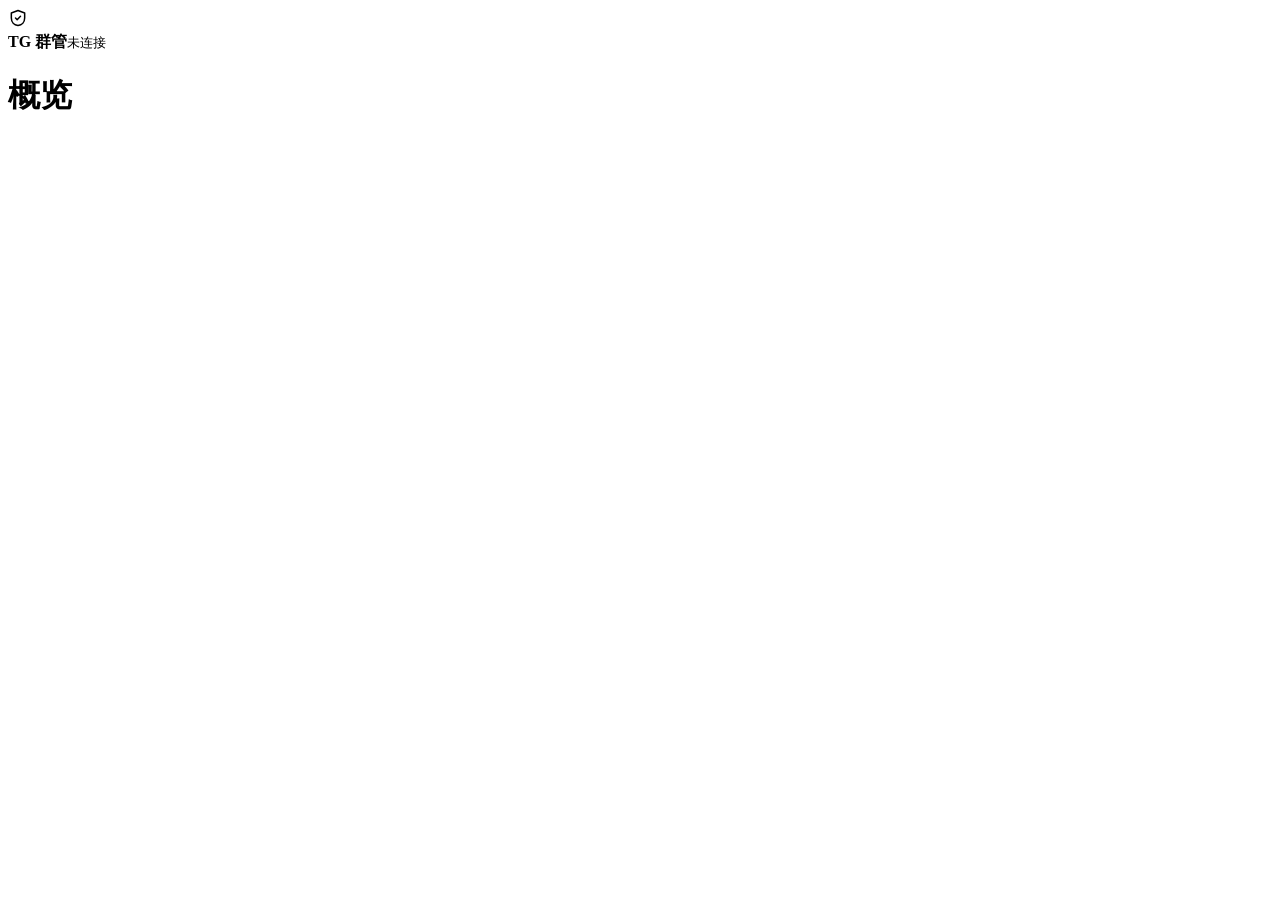
==== astrbot_plugin_tg_guard/pages/dashboard/index.html @ 5b601638 "add astrbot_plugin_tg_guard/pages/dashboard/index.html" ====
<!doctype html>
<html lang="zh-CN">
  <head>
    <meta charset="utf-8">
    <meta name="viewport" content="width=device-width, initial-scale=1">
    <meta name="color-scheme" content="light dark">
    <title>TG 群管面板</title>
    <link rel="stylesheet" href="./styles.css">
  </head>
  <body>
    <div class="shell">
      <aside class="side">
        <div class="brand">
          <div class="logo"><svg width="20" height="20" viewBox="0 0 24 24" fill="none" stroke="currentColor" stroke-width="1.8" stroke-linecap="round" stroke-linejoin="round"><path d="M12 3 4 6v6c0 5 3.4 8.4 8 9 4.6-.6 8-4 8-9V6z"/><path d="m9 12 2 2 4-4"/></svg></div>
          <div><b>TG 群管</b><small id="botname">未连接</small></div>
        </div>
        <nav id="nav"></nav>
        <div class="side-foot" id="sidefoot"></div>
      </aside>
      <div class="main">
        <header class="bar">
          <div class="bar-title"><h1 id="title">概览</h1><p id="subtitle" class="muted"></p></div>
          <div class="bar-right" id="barright"></div>
        </header>
        <main id="view"><div class="skeleton"></div><div class="skeleton"></div></main>
      </div>
    </div>
    <div id="savebar" class="savebar" hidden>
      <span id="savecount">有未保存的修改</span>
      <button class="ghost" id="saveundo">撤销</button>
      <button class="pri" id="savego">保存</button>
    </div>
    <div id="modal" class="modal" hidden>
      <div class="modal-card">
        <h3 id="modal-title"></h3>
        <p id="modal-text" class="muted"></p>
        <div class="modal-actions"><button class="ghost" id="modal-no">取消</button><button class="pri" id="modal-yes">确定</button></div>
      </div>
    </div>
    <div id="toast" hidden></div>
    <script src="./app.js" defer></script>
  </body>
</html>
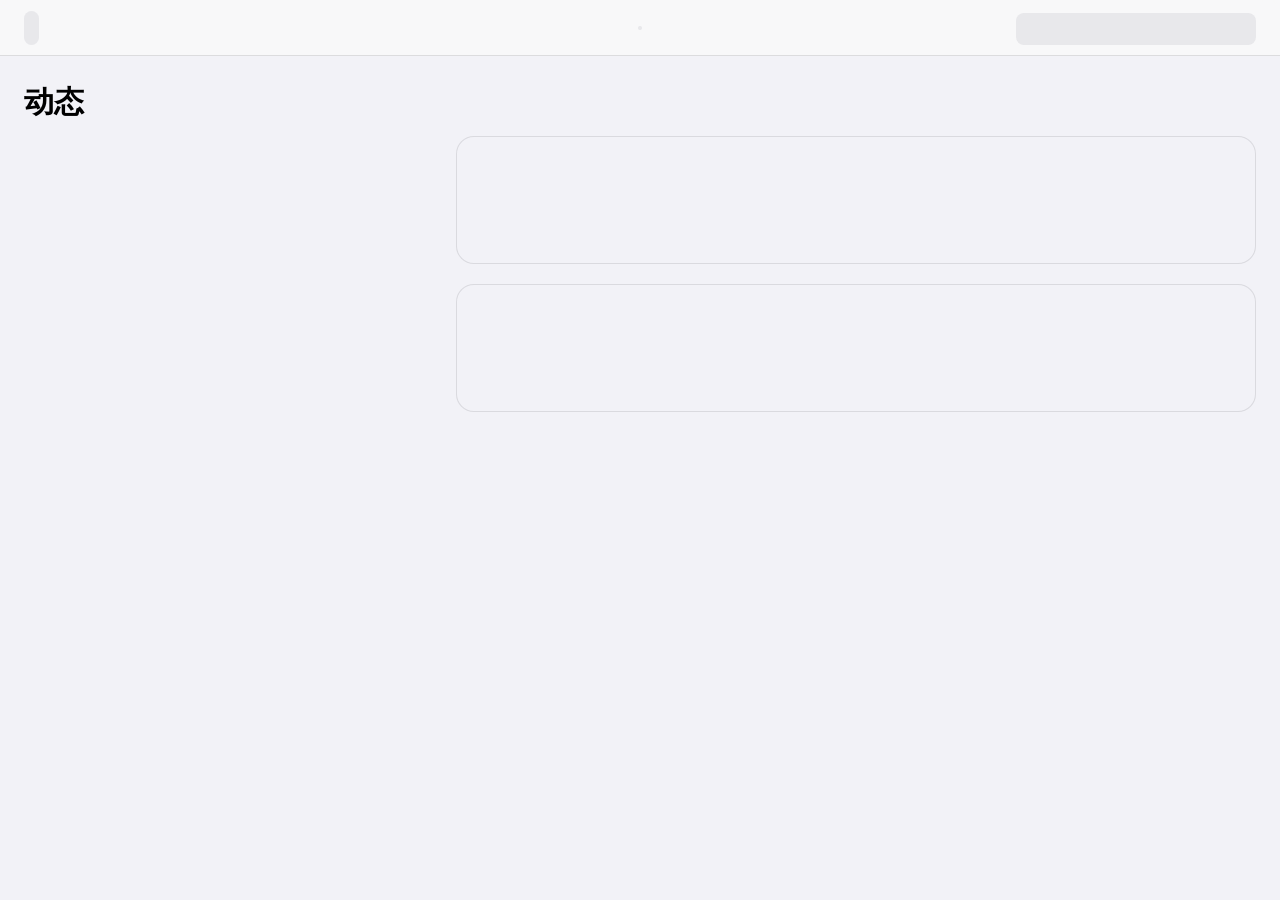
==== commit c314ea40: "v1.17.0：更新到最新版（笔记只在私聊发、后台四入口重排、新增叫醒插件等，详见 CHANGELOG）" ====
--- a/astrbot_plugin_tg_guard/pages/dashboard/index.html
+++ b/astrbot_plugin_tg_guard/pages/dashboard/index.html
@@ -2,38 +2,46 @@
 <html lang="zh-CN">
   <head>
     <meta charset="utf-8">
-    <meta name="viewport" content="width=device-width, initial-scale=1">
+    <meta name="viewport" content="width=device-width, initial-scale=1, viewport-fit=cover">
     <meta name="color-scheme" content="light dark">
     <title>TG 群管面板</title>
     <link rel="stylesheet" href="./styles.css">
   </head>
   <body>
-    <div class="shell">
-      <aside class="side">
-        <div class="brand">
-          <div class="logo"><svg width="20" height="20" viewBox="0 0 24 24" fill="none" stroke="currentColor" stroke-width="1.8" stroke-linecap="round" stroke-linejoin="round"><path d="M12 3 4 6v6c0 5 3.4 8.4 8 9 4.6-.6 8-4 8-9V6z"/><path d="m9 12 2 2 4-4"/></svg></div>
-          <div><b>TG 群管</b><small id="botname">未连接</small></div>
+    <header class="tb">
+      <button class="gsw" id="gsw" type="button" aria-label="切换群"></button>
+      <nav class="tnav" id="tnav" aria-label="主导航"></nav>
+      <div class="tb-r">
+        <button class="searchbtn" id="searchbtn" type="button"></button>
+        <button class="icon-btn msearch" id="msearch" type="button" title="搜索"></button>
+      </div>
+    </header>
+    <div class="pg">
+      <section class="col-l" id="colL">
+        <h1 id="ltitle">动态</h1>
+        <p class="lead" id="llead"></p>
+        <div id="list"></div>
+      </section>
+      <section class="col-r" id="colR">
+        <div class="dhead">
+          <button class="back" id="back" type="button"><svg width="12" height="20" viewBox="0 0 12 20" fill="none" stroke="currentColor" stroke-width="2.6" stroke-linecap="round" stroke-linejoin="round"><path d="M10 2 2 10l8 8"/></svg><span id="backlbl">返回</span></button>
+          <div class="dt"><h2 id="dtitle"></h2><p id="dsub"></p></div>
         </div>
-        <nav id="nav"></nav>
-        <div class="side-foot" id="sidefoot"></div>
-      </aside>
-      <div class="main">
-        <header class="bar">
-          <div class="bar-title"><h1 id="title">概览</h1><p id="subtitle" class="muted"></p></div>
-          <div class="bar-right" id="barright"></div>
-        </header>
         <main id="view"><div class="skeleton"></div><div class="skeleton"></div></main>
-      </div>
+      </section>
     </div>
+    <nav id="dock" class="dock" aria-label="底部导航"></nav>
+    <div hidden><span id="botname"></span><span id="sidefoot"></span><button id="themebtn" type="button"></button></div>
     <div id="savebar" class="savebar" hidden>
+      <span class="savebar-dot"></span>
       <span id="savecount">有未保存的修改</span>
       <button class="ghost" id="saveundo">撤销</button>
-      <button class="pri" id="savego">保存</button>
+      <button class="pri" id="savego">保存修改</button>
     </div>
     <div id="modal" class="modal" hidden>
       <div class="modal-card">
         <h3 id="modal-title"></h3>
-        <p id="modal-text" class="muted"></p>
+        <div id="modal-text" class="muted"></div>
         <div class="modal-actions"><button class="ghost" id="modal-no">取消</button><button class="pri" id="modal-yes">确定</button></div>
       </div>
     </div>
--- a/astrbot_plugin_tg_guard/pages/dashboard/styles.css
+++ b/astrbot_plugin_tg_guard/pages/dashboard/styles.css
@@ -0,0 +1,1413 @@
+/* =========================================================
+   TG 群管面板 v2 —— 设计系统
+   思路参考 shadcn/ui（中性色 + 单一强调色）、Linear（层级与密度）、
+   Radix Colors（明暗两套语义色）。图标为 Lucide 线条风格。
+   间距统一 4px 栅格：4 / 8 / 12 / 16 / 20 / 24 / 32
+   ========================================================= */
+[hidden] { display: none !important; }
+
+:root {
+  /* 中性色（Zinc） */
+  --bg: #f5f6f8;
+  --panel: #ffffff;
+  --panel-2: #f8f9fb;
+  --panel-3: #f0f2f5;
+  --fg: #0f1115;
+  --fg-2: #3a3f48;
+  --muted: #737a86;
+  --faint: #a3a9b3;
+  --line: #e7e9ed;
+  --line-2: #d8dbe1;
+  /* 强调色：Telegram 蓝 */
+  --acc: #2f80ed;
+  --acc-2: #1f6fdc;
+  --acc-soft: #ebf3fe;
+  --acc-line: #c4dbfb;
+  --acc-fg: #ffffff;
+  /* 语义色 */
+  --ok: #16a34a;  --ok-soft: #eaf7ee;
+  --bad: #dc2626; --bad-soft: #fdeeee;
+  --warn: #c2620a; --warn-soft: #fdf4e7;
+  /* 形状 */
+  --radius: 14px; --r-md: 10px; --r-sm: 8px;
+  --shadow-xs: 0 1px 2px rgba(15,17,21,.04);
+  --shadow: 0 1px 2px rgba(15,17,21,.04), 0 1px 3px rgba(15,17,21,.04);
+  --shadow-lg: 0 20px 50px -12px rgba(15,17,21,.25), 0 4px 12px rgba(15,17,21,.06);
+  --ring: 0 0 0 3px color-mix(in srgb, var(--acc) 22%, transparent);
+  --side: 256px;
+  --ease: cubic-bezier(.2,.8,.2,1);
+}
+[data-theme="dark"] {
+  --bg: #0b0c0f; --panel: #131519; --panel-2: #181b20; --panel-3: #1f232a;
+  --fg: #ecedf0; --fg-2: #c4c8d0; --muted: #8a919d; --faint: #5d636e;
+  --line: #23272e; --line-2: #2f343c;
+  --acc: #5aa2ff; --acc-2: #7cb5ff; --acc-soft: #14243a; --acc-line: #23426b; --acc-fg: #08111e;
+  --ok: #4ade80; --ok-soft: #10251a; --bad: #f87171; --bad-soft: #2b1416; --warn: #fbbf24; --warn-soft: #2a2010;
+  --shadow-xs: none; --shadow: none; --shadow-lg: 0 24px 60px rgba(0,0,0,.6);
+}
+@media (prefers-color-scheme: dark) {
+  :root:not([data-theme="light"]) {
+    --bg: #0b0c0f; --panel: #131519; --panel-2: #181b20; --panel-3: #1f232a;
+    --fg: #ecedf0; --fg-2: #c4c8d0; --muted: #8a919d; --faint: #5d636e;
+    --line: #23272e; --line-2: #2f343c;
+    --acc: #5aa2ff; --acc-2: #7cb5ff; --acc-soft: #14243a; --acc-line: #23426b; --acc-fg: #08111e;
+    --ok: #4ade80; --ok-soft: #10251a; --bad: #f87171; --bad-soft: #2b1416; --warn: #fbbf24; --warn-soft: #2a2010;
+    --shadow-xs: none; --shadow: none; --shadow-lg: 0 24px 60px rgba(0,0,0,.6);
+  }
+}
+
+* { box-sizing: border-box; }
+html, body { height: 100%; }
+body {
+  margin: 0; background: var(--bg); color: var(--fg);
+  font: 14px/1.6 "Inter", ui-sans-serif, system-ui, -apple-system, "PingFang SC", "Hiragino Sans GB", "Microsoft YaHei", "Noto Sans SC", sans-serif;
+  -webkit-font-smoothing: antialiased; text-rendering: optimizeLegibility;
+  font-feature-settings: "cv11", "ss01";
+}
+::selection { background: color-mix(in srgb, var(--acc) 25%, transparent); }
+.muted { color: var(--muted); }
+.small, small { font-size: 12px; }
+code, kbd { font: 12px/1.5 ui-monospace, "SF Mono", "JetBrains Mono", Menlo, Consolas, monospace; background: var(--panel-3); padding: 1px 6px; border-radius: 6px; color: var(--fg-2); }
+kbd { border: 1px solid var(--line-2); border-bottom-width: 2px; padding: 0 5px; font-size: 11px; background: var(--panel); color: var(--muted); }
+a { color: var(--acc); text-decoration: none; }
+a:hover { text-decoration: underline; text-underline-offset: 3px; }
+.icon { flex: none; display: block; }
+:focus-visible { outline: none; box-shadow: var(--ring); }
+* { scrollbar-width: thin; scrollbar-color: var(--line-2) transparent; }
+
+/* =========================================================
+   外壳
+   ========================================================= */
+.shell { display: flex; min-height: 100vh; }
+
+/* ---- 侧边栏 ---- */
+.side {
+  width: var(--side); flex: none; position: sticky; top: 0; height: 100vh; overflow-y: auto;
+  display: flex; flex-direction: column; gap: 4px; padding: 16px 12px 12px;
+  background: var(--panel); border-right: 1px solid var(--line);
+}
+.brand { display: flex; align-items: center; gap: 10px; padding: 2px 8px 14px; }
+.brand .logo { width: 32px; height: 32px; border-radius: 9px; display: grid; place-items: center; color: #fff; background: #0a7cff; }
+.brand-t { min-width: 0; line-height: 1.3; }
+.brand b { display: block; font-size: 14.5px; font-weight: 650; letter-spacing: -.01em; }
+.brand small { display: block; color: var(--muted); font-size: 12px; overflow: hidden; text-overflow: ellipsis; white-space: nowrap; }
+
+/* 群切换器：像 Slack / Linear 的工作区切换 */
+.gswitch {
+  display: flex; align-items: center; gap: 10px; width: 100%; padding: 8px 10px; min-height: 52px;
+  border: 1px solid var(--line); border-radius: var(--r-md); background: var(--panel-2); text-align: left; box-shadow: none;
+}
+.gswitch:hover { background: var(--panel-3); border-color: var(--line-2); }
+.gswitch .gs-t { flex: 1; min-width: 0; line-height: 1.35; }
+.gswitch .gs-t b { display: block; font-weight: 600; font-size: 13.5px; overflow: hidden; text-overflow: ellipsis; white-space: nowrap; }
+.gswitch .gs-t small { display: block; color: var(--muted); font-weight: 400; font-size: 11.5px; }
+.gswitch .icon { color: var(--faint); }
+
+.searchbtn {
+  display: flex; align-items: center; gap: 8px; width: 100%; margin: 8px 0 4px; padding: 0 10px; min-height: 36px;
+  border: 1px solid var(--line); border-radius: var(--r-sm); background: var(--panel); color: var(--muted); font-weight: 450; box-shadow: none; justify-content: flex-start;
+}
+.searchbtn:hover { color: var(--fg); background: var(--panel-2); border-color: var(--line-2); }
+.searchbtn span { flex: 1; text-align: left; }
+
+#nav { display: flex; flex-direction: column; gap: 2px; }
+#nav .sep { font-size: 11.5px; font-weight: 600; color: var(--faint); padding: 18px 10px 6px; letter-spacing: .02em; }
+#nav a {
+  position: relative; display: flex; align-items: center; gap: 10px; padding: 0 10px; min-height: 36px;
+  border-radius: var(--r-sm); color: var(--fg-2); cursor: pointer; user-select: none; text-decoration: none; font-weight: 500; font-size: 13.5px;
+  transition: background .12s, color .12s;
+}
+#nav a .ic { width: 18px; display: grid; place-items: center; color: var(--muted); }
+#nav a:hover { background: var(--panel-3); color: var(--fg); }
+#nav a.on { background: var(--acc-soft); color: var(--acc); font-weight: 600; }
+#nav a.on .ic { color: var(--acc); }
+#nav a .badge { margin-left: auto; }
+.badge, .badge.sm, .tabs .badge {
+  display: inline-grid; place-items: center; min-width: 18px; height: 18px; padding: 0 5px; border-radius: 9px;
+  background: var(--bad); color: #fff; font-size: 11px; font-weight: 700; line-height: 1; font-variant-numeric: tabular-nums;
+}
+.side-foot { margin-top: auto; display: flex; align-items: center; gap: 8px; padding: 12px 6px 0 10px; border-top: 1px solid var(--line); font-size: 12px; color: var(--muted); }
+.side-foot .conn { flex: 1; display: flex; align-items: center; gap: 7px; min-width: 0; }
+.side-foot .conn::before { content: ""; width: 7px; height: 7px; border-radius: 50%; background: var(--ok); box-shadow: 0 0 0 3px var(--ok-soft); flex: none; }
+.side-foot .conn.off::before { background: var(--faint); box-shadow: none; }
+
+/* ---- 主区 ---- */
+.main { flex: 1; min-width: 0; display: flex; flex-direction: column; }
+.bar { padding: 28px 40px 0; }
+.bar-top { display: flex; align-items: flex-end; justify-content: space-between; gap: 16px; max-width: 1240px; }
+.bar-title { min-width: 0; }
+.crumbs:empty { display: none; }
+.crumbs { display: flex; align-items: center; gap: 6px; font-size: 12.5px; color: var(--muted); margin-bottom: 6px; min-height: 24px; flex-wrap: wrap; }
+.crumbs .sl { color: var(--faint); }
+.crumbs .cur { color: var(--fg-2); font-weight: 500; }
+.gchip {
+  display: inline-flex; align-items: center; gap: 6px; min-height: 24px !important; padding: 0 8px 0 3px; border-radius: 999px;
+  border: 1px solid var(--line); background: var(--panel); font-size: 12.5px; font-weight: 500; color: var(--fg-2); box-shadow: none; max-width: 60vw;
+}
+.gchip span.n { overflow: hidden; text-overflow: ellipsis; white-space: nowrap; }
+.gchip:hover:not(:disabled) { border-color: var(--acc-line); color: var(--acc); background: var(--acc-soft); }
+.gchip:disabled { opacity: 1; cursor: default; }
+.bar h1 { margin: 0; font-size: 24px; font-weight: 700; letter-spacing: -.02em; line-height: 1.25; }
+.bar p { margin: 6px 0 0; font-size: 13.5px; max-width: 72ch; }
+.bar-right { display: flex; gap: 8px; align-items: center; flex: none; }
+
+.body { display: block; padding: 24px 40px 140px; max-width: calc(1240px + 80px); width: 100%; }
+.body.has-sub { display: grid; grid-template-columns: 196px minmax(0, 1fr); gap: 32px; align-items: start; }
+main { min-width: 0; }
+
+/* 二级导航：桌面端竖排（像 GitHub 设置页），窄屏变横向胶囊 */
+#subnav { position: sticky; top: 20px; display: flex; flex-direction: column; gap: 2px; }
+#subnav .sn-h { font-size: 11.5px; font-weight: 600; color: var(--faint); padding: 0 12px 8px; letter-spacing: .02em; }
+#subnav button {
+  position: relative; justify-content: flex-start; width: 100%; min-height: 36px; padding: 0 12px; border: 0; border-radius: var(--r-sm);
+  background: none; color: var(--muted); font-weight: 500; box-shadow: none; text-align: left; font-size: 13.5px;
+}
+#subnav button:hover { background: var(--panel-3); color: var(--fg); }
+#subnav button.on { background: var(--panel); color: var(--fg); font-weight: 600; box-shadow: var(--shadow), inset 0 0 0 1px var(--line); }
+#subnav button.on::before { content: ""; position: absolute; left: 0; top: 9px; bottom: 9px; width: 3px; border-radius: 0 3px 3px 0; background: var(--acc); }
+#subnav button .badge { margin-left: auto; }
+
+@media (max-width: 1100px) {
+  .body.has-sub { display: block; }
+  #subnav { position: static; flex-direction: row; gap: 6px; overflow-x: auto; margin: 0 -40px 20px; padding: 0 40px 2px; scrollbar-width: none; }
+  #subnav::-webkit-scrollbar { display: none; }
+  #subnav .sn-h { display: none; }
+  #subnav button { width: auto; flex: none; border-radius: 999px; padding: 0 14px; min-height: 34px; border: 1px solid var(--line); background: var(--panel); }
+  #subnav button.on { background: var(--fg); color: var(--bg); box-shadow: none; border-color: var(--fg); }
+  #subnav button.on::before { display: none; }
+}
+
+/* =========================================================
+   卡片 / 区块
+   ========================================================= */
+.card {
+  background: var(--panel); border: 1px solid var(--line); border-radius: var(--radius); box-shadow: var(--shadow);
+  padding: 24px; margin-bottom: 20px;
+}
+.card-h { display: flex; align-items: flex-start; justify-content: space-between; gap: 16px; margin-bottom: 20px; flex-wrap: wrap; }
+.card-h > div:first-child { min-width: 0; }
+.card-h h2 { margin: 0; font-size: 15.5px; font-weight: 650; letter-spacing: -.01em; display: flex; align-items: center; gap: 8px; flex-wrap: wrap; line-height: 1.4; }
+.card-h p { margin: 4px 0 0; font-size: 13px; color: var(--muted); max-width: 68ch; line-height: 1.6; }
+.cols { display: grid; grid-template-columns: repeat(2, minmax(0, 1fr)); gap: 20px; margin-bottom: 20px; }
+.cols > .card { margin-bottom: 0; }
+@media (max-width: 980px) { .cols { grid-template-columns: 1fr; } }
+.stack > * + * { margin-top: 16px; }
+h3.sub { font-size: 12px; margin: 4px 0 12px; color: var(--muted); font-weight: 600; letter-spacing: .02em; }
+
+/* 数据卡片 */
+.kpis { display: grid; grid-template-columns: repeat(auto-fill, minmax(160px, 1fr)); gap: 12px; }
+.kpi { background: var(--panel-2); border: 1px solid var(--line); border-radius: var(--r-md); padding: 14px 16px; }
+.kpi b { display: block; white-space: nowrap; overflow: hidden; text-overflow: ellipsis; font-size: 24px; font-weight: 700; font-variant-numeric: tabular-nums; line-height: 1.25; letter-spacing: -.02em; overflow-wrap: anywhere; }
+.kpi span { color: var(--muted); font-size: 12.5px; }
+.svc { display: flex; align-items: center; gap: 14px; }
+.svc .avatar { width: 44px; height: 44px; border-radius: 12px; display: grid; place-items: center; background: var(--acc-soft); color: var(--acc); flex: none; }
+.svc h2 { margin: 0 0 2px; font-size: 16px; }
+.feat { display: flex; flex-wrap: wrap; gap: 8px; margin-top: 20px; padding-top: 18px; border-top: 1px dashed var(--line); }
+
+/* 群列表 */
+.glist { display: grid; grid-template-columns: repeat(auto-fill, minmax(260px, 1fr)); gap: 12px; }
+.gitem {
+  display: flex; align-items: center; gap: 12px; padding: 14px 16px; border: 1px solid var(--line); border-radius: var(--r-md);
+  cursor: pointer; background: var(--panel); color: var(--fg); transition: border-color .15s, box-shadow .15s, transform .15s var(--ease);
+}
+.gitem:hover { border-color: var(--acc-line); box-shadow: var(--shadow); text-decoration: none; transform: translateY(-1px); }
+.gitem .gi-t { flex: 1; min-width: 0; display: flex; flex-direction: column; gap: 2px; line-height: 1.4; }
+.gitem .gi-t b { font-weight: 600; overflow: hidden; text-overflow: ellipsis; white-space: nowrap; }
+.gitem .gi-t span { font-size: 12px; overflow: hidden; text-overflow: ellipsis; white-space: nowrap; }
+.gitem.off { opacity: .55; }
+.gitem.on { border-color: var(--acc); background: var(--acc-soft); }
+.glist.one { grid-template-columns: 1fr; gap: 8px; }
+
+/* 群头像：首字 + 根据群 ID 生成的颜色 */
+.gav { display: grid; place-items: center; flex: none; border-radius: 9px; color: #fff; font-weight: 650; letter-spacing: 0; line-height: 1; text-transform: uppercase; }
+
+/* =========================================================
+   标签 / 胶囊
+   ========================================================= */
+.pill {
+  display: inline-flex; align-items: center; gap: 6px; height: 22px; padding: 0 9px; border-radius: 999px;
+  font-size: 12px; font-weight: 500; background: var(--panel-3); color: var(--fg-2); white-space: nowrap; line-height: 1; vertical-align: middle;
+}
+.pill .dot { width: 6px; height: 6px; border-radius: 50%; background: currentColor; }
+.pill.ok { background: var(--ok-soft); color: var(--ok); }
+.pill.bad { background: var(--bad-soft); color: var(--bad); }
+.pill.warn { background: var(--warn-soft); color: var(--warn); }
+.pill.acc { background: var(--acc-soft); color: var(--acc); }
+.chips { display: flex; flex-wrap: wrap; gap: 8px; margin-top: 12px; }
+.chips:empty { display: none; }
+.chip { display: inline-flex; align-items: center; gap: 2px; height: 28px; padding: 0 4px 0 12px; border-radius: 999px; background: var(--panel-3); font-size: 12.5px; border: 1px solid var(--line); }
+.chips.small .chip { height: 24px; padding: 0 10px; font-size: 11.5px; color: var(--fg-2); }
+.chip button { border: 0; background: none; min-height: 0 !important; width: 22px; height: 22px; padding: 0; color: var(--muted); font-size: 11px; border-radius: 50%; box-shadow: none; }
+.chip button:hover { color: var(--bad); background: var(--bad-soft); }
+
+/* =========================================================
+   表单
+   ========================================================= */
+input, select, textarea {
+  font: inherit; color: var(--fg); background: var(--panel); border: 1px solid var(--line-2); border-radius: var(--r-sm);
+  padding: 8px 12px; outline: none; transition: border-color .15s, box-shadow .15s; box-shadow: var(--shadow-xs);
+}
+input::placeholder, textarea::placeholder { color: var(--faint); }
+input:hover, select:hover, textarea:hover { border-color: color-mix(in srgb, var(--line-2) 50%, var(--muted)); }
+input:focus, select:focus, textarea:focus { border-color: var(--acc); box-shadow: var(--ring); }
+textarea { width: 100%; min-height: 100px; resize: vertical; line-height: 1.6; padding: 10px 12px; }
+textarea.mono { font: 12.5px/1.6 ui-monospace, Menlo, Consolas, monospace; }
+select {
+  appearance: none; padding-right: 34px; cursor: pointer;
+  background-image: url("data:image/svg+xml,%3Csvg xmlns='http://www.w3.org/2000/svg' width='16' height='16' viewBox='0 0 24 24' fill='none' stroke='%238a919d' stroke-width='2' stroke-linecap='round' stroke-linejoin='round'%3E%3Cpath d='m7 10 5 5 5-5'/%3E%3C/svg%3E");
+  background-repeat: no-repeat; background-position: right 10px center; background-size: 16px;
+}
+input:not([type=checkbox]):not([type=radio]):not([type=file]), select, button, .btn, .filebtn { min-height: 38px; line-height: 20px; }
+.field { display: flex; flex-direction: column; gap: 8px; min-width: 0; }
+.field > span { font-size: 13px; font-weight: 550; color: var(--fg-2); line-height: 1.4; }
+.field > small { color: var(--muted); line-height: 1.55; font-size: 12px; }
+.field > .row { width: 100%; }
+.fields { display: grid; grid-template-columns: repeat(auto-fill, minmax(240px, 1fr)); gap: 20px 24px; }
+.num { display: flex; align-items: stretch; border: 1px solid var(--line-2); border-radius: var(--r-sm); background: var(--panel); overflow: hidden; box-shadow: var(--shadow-xs); transition: border-color .15s, box-shadow .15s; }
+.num:focus-within { border-color: var(--acc); box-shadow: var(--ring); }
+.num input { border: 0; box-shadow: none !important; flex: 1; min-width: 0; font-variant-numeric: tabular-nums; min-height: 36px !important; }
+.num em { font-style: normal; color: var(--muted); font-size: 12px; padding: 0 12px; background: var(--panel-2); display: flex; align-items: center; border-left: 1px solid var(--line); white-space: nowrap; }
+.row { display: flex; flex-wrap: wrap; gap: 10px; align-items: center; }
+.row > .grow, .grow { flex: 1; min-width: 180px; }
+.row > .picker { flex: 1; min-width: 200px; }
+.dirty input, .dirty select, .dirty textarea, .dirty .num { border-color: var(--warn) !important; }
+.tg.dirty, .seg.dirty label:has(input:checked) { box-shadow: inset 3px 0 0 var(--warn); }
+
+/* ---- 设置行：左边文字、右边开关（取代原来挤在一起的小方块） ---- */
+.toggles {
+  display: grid; grid-template-columns: repeat(auto-fill, minmax(320px, 1fr)); gap: 0;
+  border: 1px solid var(--line); border-radius: var(--r-md); overflow: hidden; background: var(--panel);
+}
+.toggles.one { grid-template-columns: 1fr; }
+.toggles > .tg { border: 0; border-radius: 0; border-top: 1px solid var(--line); border-left: 1px solid var(--line); margin: -1px 0 0 -1px; }
+.tg {
+  display: flex; align-items: center; gap: 16px; padding: 14px 16px; min-height: 56px; cursor: pointer;
+  background: var(--panel); border: 1px solid var(--line); border-radius: var(--r-md); transition: background .12s;
+}
+.tg:hover { background: var(--panel-2); }
+.tg .t { flex: 1; min-width: 0; line-height: 1.45; }
+.tg .t b { display: block; font-weight: 550; font-size: 13.5px; }
+.tg .t small { display: block; color: var(--muted); margin-top: 2px; line-height: 1.5; }
+.tg .t b:has(.icon) { display: flex; align-items: center; gap: 10px; }
+.tg .t b .icon { color: var(--muted); }
+.tg input { display: none; }
+.sw { width: 36px; height: 20px; border-radius: 999px; background: var(--line-2); position: relative; flex: none; transition: background .2s var(--ease); }
+.sw::after { content: ""; position: absolute; top: 2px; left: 2px; width: 16px; height: 16px; border-radius: 50%; background: #fff; box-shadow: 0 1px 2px rgba(0,0,0,.2), 0 0 0 .5px rgba(0,0,0,.04); transition: transform .2s var(--ease); }
+.tg input:checked + .sw { background: var(--acc); }
+.tg input:checked + .sw::after { transform: translateX(16px); }
+.tg input:disabled + .sw { opacity: .45; }
+.row .tg { min-height: 38px; padding: 0 12px; gap: 10px; }
+
+/* ---- 卡片式单选 ---- */
+.seg { display: grid; grid-template-columns: repeat(auto-fit, minmax(200px, 1fr)); gap: 12px; }
+.seg.two { grid-template-columns: repeat(2, minmax(0, 1fr)); }
+.seg label {
+  position: relative; display: block; border: 1px solid var(--line); border-radius: var(--r-md); padding: 14px 16px 14px 44px;
+  cursor: pointer; background: var(--panel); transition: border-color .15s, background .15s, box-shadow .15s; line-height: 1.45;
+}
+.seg label::before { content: ""; position: absolute; left: 16px; top: 16px; width: 16px; height: 16px; border-radius: 50%; border: 1.5px solid var(--line-2); background: var(--panel); transition: border .15s; box-sizing: border-box; }
+.seg label:hover { border-color: var(--line-2); background: var(--panel-2); }
+.seg label b { display: block; font-weight: 600; font-size: 13.5px; }
+.seg label small { display: block; color: var(--muted); margin-top: 3px; line-height: 1.5; }
+.seg input { display: none; }
+.seg label:has(input:checked) { border-color: var(--acc); background: var(--acc-soft); box-shadow: 0 0 0 1px var(--acc) inset; }
+.seg label:has(input:checked)::before { border: 5px solid var(--acc); }
+.seg label:has(input:checked) b { color: var(--acc); }
+
+.checks { display: grid; grid-template-columns: repeat(auto-fill, minmax(220px, 1fr)); gap: 8px; }
+.chk { display: flex; align-items: center; gap: 10px; min-height: 40px; padding: 0 12px; border: 1px solid var(--line); border-radius: var(--r-sm); background: var(--panel); cursor: pointer; font-size: 13px; transition: border-color .15s, background .15s; }
+.chk:hover { border-color: var(--line-2); background: var(--panel-2); }
+.chk:has(input:checked) { border-color: var(--acc-line); background: var(--acc-soft); }
+.chk input { accent-color: var(--acc); width: 16px; height: 16px; margin: 0; }
+
+/* ---- 折叠 ---- */
+details.fold { border: 1px solid var(--line); border-radius: var(--r-md); background: var(--panel-2); }
+details.fold > summary { list-style: none; cursor: pointer; padding: 12px 16px; font-weight: 550; font-size: 13px; color: var(--fg-2); display: flex; align-items: center; gap: 8px; user-select: none; }
+details.fold > summary::-webkit-details-marker { display: none; }
+details.fold > summary::before { content: ""; width: 6px; height: 6px; border-right: 1.5px solid var(--muted); border-bottom: 1.5px solid var(--muted); transform: rotate(-45deg); transition: transform .15s; margin-right: 4px; }
+details.fold[open] > summary::before { transform: rotate(45deg); }
+.fold-b { padding: 4px 16px 16px; }
+.card > details.fold { border: 0; background: none; }
+.card > details.fold > summary { padding: 0; font-size: 15px; }
+.card > details.fold .fold-b { padding: 16px 0 0; }
+
+/* ---- 选人 ---- */
+.picker { position: relative; }
+.picker input { width: 100%; }
+.picker-list { position: absolute; z-index: 30; left: 0; right: 0; top: calc(100% + 6px); background: var(--panel); border: 1px solid var(--line); border-radius: var(--r-md); box-shadow: var(--shadow-lg); padding: 4px; max-height: 300px; overflow: auto; }
+.picker-list button { display: flex; flex-direction: column; align-items: flex-start; width: 100%; border: 0; background: none; padding: 8px 10px; min-height: 0; border-radius: 6px; text-align: left; box-shadow: none; gap: 0; line-height: 1.4; }
+.picker-list button:hover { background: var(--acc-soft); }
+.picker-list button span { font-size: 12px; font-weight: 400; }
+.picker-list .pad { padding: 10px; font-size: 12.5px; }
+
+/* ---- 媒体 ---- */
+.media-box { display: flex; align-items: center; gap: 8px; flex-wrap: wrap; padding: 10px 12px; border: 1px dashed var(--line-2); border-radius: var(--r-sm); background: var(--panel-2); }
+.media-now { margin-right: auto; }
+.media-field { margin-top: 16px; }
+
+/* =========================================================
+   按钮
+   ========================================================= */
+button, .btn {
+  font: inherit; font-weight: 550; font-size: 13.5px; border: 1px solid var(--line-2); background: var(--panel); color: var(--fg);
+  border-radius: var(--r-sm); padding: 0 14px; cursor: pointer; white-space: nowrap; text-decoration: none !important;
+  display: inline-flex; align-items: center; justify-content: center; gap: 6px; box-shadow: var(--shadow-xs);
+  transition: background .12s, border-color .12s, color .12s, opacity .12s, transform .06s;
+}
+button:hover, .btn:hover { background: var(--panel-2); border-color: color-mix(in srgb, var(--line-2) 60%, var(--muted)); }
+button:active:not(:disabled), .btn:active { transform: translateY(.5px); }
+button.pri, .btn.pri { background: var(--acc); border-color: var(--acc); color: var(--acc-fg); box-shadow: 0 1px 2px color-mix(in srgb, var(--acc) 35%, transparent), inset 0 1px 0 rgba(255,255,255,.12); }
+button.pri:hover, .btn.pri:hover { background: var(--acc-2); border-color: var(--acc-2); }
+button.danger { color: var(--bad); }
+button.danger:hover { border-color: color-mix(in srgb, var(--bad) 40%, transparent); background: var(--bad-soft); }
+button.danger-solid { background: var(--bad); border-color: var(--bad); color: #fff; }
+button.ghost { background: transparent; border-color: transparent; box-shadow: none; }
+button.ghost:hover { background: var(--panel-3); }
+button.sm, .btn.sm { min-height: 30px; padding: 0 10px; font-size: 12.5px; border-radius: 7px; }
+.btn.big { min-height: 46px; padding: 0 20px; font-size: 15px; width: 100%; border-radius: var(--r-md); }
+button:disabled { opacity: .45; cursor: not-allowed; }
+.icon-btn { border: 0; background: none; width: 34px; height: 34px; min-height: 34px !important; padding: 0; border-radius: var(--r-sm); color: var(--muted); box-shadow: none; flex: none; }
+.icon-btn:hover { background: var(--panel-3); color: var(--fg); }
+.icon-btn.bd { border: 1px solid var(--line-2); background: var(--panel); box-shadow: var(--shadow-xs); width: 38px; height: 38px; }
+label.btn { cursor: pointer; }
+.filebtn { display: inline-flex; align-items: center; gap: 6px; padding: 0 14px; border: 1px solid var(--line-2); border-radius: var(--r-sm); background: var(--panel); cursor: pointer; white-space: nowrap; max-width: 260px; font-weight: 550; box-shadow: var(--shadow-xs); }
+.filebtn:hover { background: var(--panel-2); }
+.filebtn input { display: none; }
+.filebtn span { overflow: hidden; text-overflow: ellipsis; }
+
+/* 分段切换（筛选标签） */
+.tabs { display: inline-flex; gap: 2px; padding: 3px; background: var(--panel-3); border-radius: var(--r-md); max-width: 100%; overflow-x: auto; scrollbar-width: none; }
+.tabs button { border: 0; background: transparent; padding: 0 14px; min-height: 30px; border-radius: 7px; color: var(--muted); box-shadow: none; font-weight: 500; }
+.tabs button:hover { background: transparent; color: var(--fg); }
+.tabs button.on { background: var(--panel); color: var(--fg); font-weight: 600; box-shadow: 0 1px 2px rgba(0,0,0,.08), 0 0 0 1px var(--line); }
+
+/* =========================================================
+   表格
+   ========================================================= */
+.tbl-wrap { border: 1px solid var(--line); border-radius: var(--r-md); overflow: auto; background: var(--panel); }
+.tbl { width: 100%; border-collapse: separate; border-spacing: 0; font-size: 13.5px; }
+.tbl th, .tbl td { text-align: left; padding: 12px 16px; border-bottom: 1px solid var(--line); vertical-align: middle; }
+.tbl th { color: var(--muted); font-weight: 550; font-size: 12px; background: var(--panel-2); white-space: nowrap; position: sticky; top: 0; z-index: 1; padding-top: 10px; padding-bottom: 10px; }
+.tbl tr:last-child td { border-bottom: 0; }
+.tbl tr:hover td { background: var(--panel-2); }
+.tbl td.r, .tbl th.r { text-align: right; font-variant-numeric: tabular-nums; }
+.tbl td.act { text-align: right; white-space: nowrap; width: 1%; }
+.tbl td.act button + button { margin-left: 6px; }
+.tbl td .muted code, .tbl td code { font-size: 11.5px; }
+.empty { text-align: center; padding: 40px 16px; color: var(--muted); line-height: 1.7; }
+.empty .e { width: 52px; height: 52px; margin: 0 auto 12px; display: grid; place-items: center; border-radius: 14px; background: var(--panel-3); color: var(--faint); }
+.empty.sm { padding: 20px 0 8px; font-size: 13px; }
+.clip { max-width: 520px; overflow: hidden; text-overflow: ellipsis; white-space: nowrap; }
+.tbl td.clip { max-width: 340px; }
+.clip2 { display: -webkit-box; -webkit-line-clamp: 2; -webkit-box-orient: vertical; overflow: hidden; }
+pre.log { white-space: pre-wrap; margin: 0; font: 12.5px/1.6 ui-monospace, Menlo, Consolas, monospace; }
+pre.rank { white-space: pre-wrap; margin: 0; font: 14px/1.9 inherit; font-family: inherit; }
+.big-time { font-size: 18px; font-variant-numeric: tabular-nums; }
+
+/* 卡片网格：广告、抽奖、工具 */
+.ad-grid, .lt-grid { display: grid; grid-template-columns: repeat(auto-fill, minmax(320px, 1fr)); gap: 16px; }
+.tool-grid { display: grid; grid-template-columns: repeat(auto-fit, minmax(320px, 1fr)); gap: 20px; margin-bottom: 20px; }
+.tool-grid > .card { margin-bottom: 0; }
+.ad-card, .lt-card { display: flex; flex-direction: column; gap: 12px; border: 1px solid var(--line); border-radius: var(--r-md); padding: 16px 18px; background: var(--panel); transition: border-color .15s, box-shadow .15s; }
+.ad-card:hover, .lt-card:hover { border-color: var(--line-2); box-shadow: var(--shadow); }
+.ad-card.off { opacity: .6; }
+.ad-top, .lt-top { display: flex; align-items: center; justify-content: space-between; gap: 8px; }
+.ad-body { font-size: 13px; color: var(--fg-2); min-height: 20px; }
+.ad-meta { display: flex; align-items: center; gap: 6px; font-size: 12px; color: var(--muted); }
+.ad-act, .lt-act { display: flex; flex-wrap: wrap; gap: 6px; margin-top: auto; padding-top: 12px; border-top: 1px solid var(--line); }
+.lt-card.open { border-color: var(--acc-line); background: var(--acc-soft); }
+.lt-stats { display: grid; grid-template-columns: 1fr 1fr 2fr; gap: 8px; }
+.lt-stats div { background: var(--panel); border: 1px solid var(--line); border-radius: var(--r-sm); padding: 8px 10px; }
+.lt-stats b { display: block; font-size: 18px; font-variant-numeric: tabular-nums; line-height: 1.3; }
+.lt-stats b.sm { font-size: 12.5px; line-height: 1.6; }
+.lt-stats span { font-size: 11px; color: var(--muted); }
+.tier { border: 1px solid var(--line); border-radius: var(--r-md); padding: 16px; background: var(--panel-2); margin-bottom: 12px; display: flex; flex-direction: column; gap: 12px; align-items: flex-start; }
+.tier > .fields, .tier > .field { width: 100%; }
+
+/* 柱状图 */
+.chart { display: flex; align-items: flex-end; gap: 4px; height: 160px; padding: 8px 0 0; }
+.chart .c { flex: 1; display: flex; flex-direction: column; justify-content: flex-end; align-items: center; height: 100%; min-width: 0; }
+.chart .b { width: 100%; max-width: 22px; background: var(--acc); border-radius: 4px 4px 2px 2px; min-height: 2px; opacity: .8; transition: opacity .12s; }
+.chart .c:hover .b { opacity: 1; }
+.chart-x { display: flex; justify-content: space-between; color: var(--muted); font-size: 11px; margin-top: 8px; }
+
+/* =========================================================
+   浮层
+   ========================================================= */
+.savebar {
+  position: fixed; left: 50%; bottom: 24px; transform: translateX(-50%); z-index: 40;
+  display: flex; align-items: center; gap: 8px; padding: 8px 8px 8px 16px; border-radius: 14px;
+  background: var(--panel); color: var(--fg); border: 1px solid var(--line); box-shadow: var(--shadow-lg); font-weight: 550; font-size: 13.5px;
+  animation: rise .22s var(--ease);
+}
+.savebar-dot { width: 8px; height: 8px; border-radius: 50%; background: var(--warn); box-shadow: 0 0 0 3px var(--warn-soft); }
+#savecount { margin-right: 8px; }
+@keyframes rise { from { opacity: 0; transform: translate(-50%, 12px); } }
+.modal { position: fixed; inset: 0; background: rgba(9,10,12,.45); display: grid; place-items: center; z-index: 60; padding: 16px; backdrop-filter: blur(3px); }
+.modal-card { background: var(--panel); border: 1px solid var(--line); border-radius: 16px; padding: 24px; width: min(440px, 100%); box-shadow: var(--shadow-lg); animation: pop .18s var(--ease); }
+.modal-card h3 { margin: 0 0 8px; font-size: 16.5px; font-weight: 650; }
+#modal-text { margin: 0 0 22px; white-space: pre-wrap; font-size: 13.5px; }
+.modal-actions { display: flex; justify-content: flex-end; gap: 8px; }
+@keyframes pop { from { opacity: 0; transform: scale(.97); } }
+#toast {
+  position: fixed; left: 50%; top: 20px; transform: translateX(-50%); z-index: 80; display: flex; align-items: center; gap: 8px;
+  padding: 10px 16px 10px 12px; border-radius: 12px; background: var(--fg); color: var(--bg); max-width: min(440px, 90vw);
+  box-shadow: var(--shadow-lg); font-weight: 550; font-size: 13.5px; animation: drop .2s var(--ease);
+}
+#toast::before { content: ""; width: 18px; height: 18px; flex: none; border-radius: 50%; background: var(--ok) url("data:image/svg+xml,%3Csvg xmlns='http://www.w3.org/2000/svg' viewBox='0 0 24 24' fill='none' stroke='white' stroke-width='3' stroke-linecap='round' stroke-linejoin='round'%3E%3Cpath d='m6 12 4 4 8-8'/%3E%3C/svg%3E") center/12px no-repeat; }
+#toast.err { background: var(--bad); color: #fff; }
+#toast.err::before { background: rgba(255,255,255,.25) url("data:image/svg+xml,%3Csvg xmlns='http://www.w3.org/2000/svg' viewBox='0 0 24 24' fill='none' stroke='white' stroke-width='3' stroke-linecap='round'%3E%3Cpath d='M12 7v6M12 17h.01'/%3E%3C/svg%3E") center/12px no-repeat; }
+@keyframes drop { from { opacity: 0; transform: translate(-50%, -8px); } }
+.skeleton { height: 128px; border-radius: var(--radius); background: var(--panel-2); animation: pulse 1.4s ease-in-out infinite; margin-bottom: 20px; border: 1px solid var(--line); }
+@keyframes sk { to { background-position: -200% 0; } }
+.notice { display: flex; gap: 12px; align-items: flex-start; padding: 14px 16px; border-radius: var(--r-md); background: var(--warn-soft); color: var(--warn); margin-bottom: 20px; font-size: 13px; line-height: 1.6; border: 1px solid color-mix(in srgb, currentColor 18%, transparent); }
+.notice > .icon { margin-top: 2px; }
+.notice > div { color: var(--fg-2); }
+.notice.info { background: var(--acc-soft); color: var(--acc); }
+.notice.warn { background: var(--warn-soft); color: var(--warn); }
+.notice.small { font-size: 12.5px; }
+.notice code { background: rgba(127,127,127,.15); }
+
+/* ---- 抽屉 ---- */
+.sheet-wrap { position: fixed; inset: 0; z-index: 50; background: rgba(9,10,12,0); transition: background .2s; display: flex; justify-content: flex-end; }
+.sheet-wrap.open { background: rgba(9,10,12,.42); backdrop-filter: blur(2px); }
+.sheet { width: min(560px, 100%); height: 100%; background: var(--panel); box-shadow: var(--shadow-lg); display: flex; flex-direction: column; transform: translateX(32px); opacity: 0; transition: transform .22s var(--ease), opacity .18s; border-left: 1px solid var(--line); }
+.sheet.wide { width: min(800px, 100%); }
+.sheet-wrap.open .sheet { transform: none; opacity: 1; }
+.sheet-h { display: flex; align-items: flex-start; justify-content: space-between; gap: 12px; padding: 20px 24px 16px; border-bottom: 1px solid var(--line); }
+.sheet-h h3 { margin: 0; font-size: 17px; font-weight: 650; letter-spacing: -.01em; }
+.sheet-h p { margin: 4px 0 0; font-size: 13px; color: var(--muted); }
+.sheet-b { flex: 1; overflow-y: auto; padding: 20px 24px 28px; }
+.sheet-b > .field + .field, .sheet-b > .field + .fields, .sheet-b > .fields + .field, .sheet-b > .fields + .fields { margin-top: 20px; }
+.sheet-f { display: flex; justify-content: flex-end; gap: 8px; padding: 14px 24px; border-top: 1px solid var(--line); background: var(--panel-2); }
+.steps { margin: 0 0 20px; padding-left: 20px; line-height: 2.1; color: var(--fg-2); }
+.copyline { display: flex; align-items: center; gap: 8px; margin: 14px 0; }
+.copyline code { flex: 1; overflow: hidden; text-overflow: ellipsis; white-space: nowrap; padding: 8px 10px; }
+.waiting { display: flex; align-items: center; gap: 10px; padding: 14px 16px; border-radius: var(--r-md); background: var(--panel-2); color: var(--muted); }
+.spin { width: 16px; height: 16px; border-radius: 50%; border: 2px solid var(--line-2); border-top-color: var(--acc); animation: spin .8s linear infinite; }
+@keyframes spin { to { transform: rotate(360deg); } }
+
+/* ---- 命令面板（⌘K） ---- */
+.cmdk-wrap { position: fixed; inset: 0; z-index: 70; background: rgba(9,10,12,.4); backdrop-filter: blur(3px); display: flex; justify-content: center; align-items: flex-start; padding: 12vh 16px 16px; }
+.cmdk { width: min(600px, 100%); background: var(--panel); border: 1px solid var(--line); border-radius: 16px; box-shadow: var(--shadow-lg); overflow: hidden; animation: pop .16s var(--ease); }
+.cmdk-in { display: flex; align-items: center; gap: 10px; padding: 0 16px; border-bottom: 1px solid var(--line); color: var(--muted); }
+.cmdk-in input { flex: 1; border: 0; box-shadow: none !important; background: none; padding: 0; min-height: 54px !important; font-size: 15px; }
+.cmdk-list { max-height: 52vh; overflow-y: auto; padding: 6px; }
+.cmdk-g { font-size: 11.5px; font-weight: 600; color: var(--faint); padding: 10px 10px 4px; }
+.cmdk-i { display: flex; align-items: center; gap: 12px; padding: 0 10px; min-height: 42px; border-radius: var(--r-sm); cursor: pointer; color: var(--fg-2); }
+.cmdk-i .ic { width: 28px; height: 28px; border-radius: 7px; display: grid; place-items: center; background: var(--panel-3); color: var(--muted); flex: none; }
+.cmdk-i b { font-weight: 550; }
+.cmdk-i small { margin-left: auto; color: var(--faint); }
+.cmdk-i.on { background: var(--acc-soft); color: var(--fg); }
+.cmdk-i.on .ic { background: var(--acc); color: var(--acc-fg); }
+.cmdk-foot { display: flex; gap: 16px; padding: 10px 16px; border-top: 1px solid var(--line); font-size: 12px; color: var(--muted); background: var(--panel-2); }
+.cmdk-foot span { display: inline-flex; align-items: center; gap: 6px; }
+
+/* ---- Markdown 编辑器 ---- */
+.mdbar { display: flex; flex-wrap: wrap; gap: 2px; align-items: center; padding: 4px; border: 1px solid var(--line-2); border-bottom: 0; border-radius: var(--r-sm) var(--r-sm) 0 0; background: var(--panel-2); }
+.mdbar button { min-height: 28px; padding: 0 9px; font-size: 13px; border-radius: 6px; border: 1px solid transparent; background: transparent; color: var(--fg-2); font-weight: 500; box-shadow: none; }
+.mdbar button:hover { background: var(--panel); border-color: var(--line); }
+.mdbar button.on { background: var(--panel); border-color: var(--line); color: var(--acc); font-weight: 650; }
+.mdbar .mdcap-btn { color: var(--acc); font-weight: 600; }
+.mdbar + textarea { border-top-left-radius: 0; border-top-right-radius: 0; }
+.mdpreview { margin-top: 8px; padding: 12px 14px; border: 1px dashed var(--line-2); border-radius: var(--r-sm); background: var(--panel-2); line-height: 1.65; word-break: break-word; }
+.mdpreview blockquote { margin: 4px 0; padding: 2px 10px; border-left: 3px solid var(--acc); color: var(--fg-2); }
+.mdpreview pre { margin: 4px 0; padding: 8px 10px; background: var(--panel); border-radius: 6px; white-space: pre-wrap; }
+.mdpreview .spoiler { background: var(--muted); color: transparent; border-radius: 4px; cursor: pointer; }
+.mdpreview .spoiler:hover { color: var(--panel); }
+.cemoji { display: inline-block; padding: 0 2px; border-radius: 4px; background: var(--acc-soft); }
+
+/* =========================================================
+   群首页
+   ========================================================= */
+.hero { display: flex; align-items: center; gap: 16px; padding: 20px 24px; }
+.hero .h-t { flex: 1; min-width: 0; }
+.hero .h-t h2 { margin: 0; font-size: 18px; font-weight: 700; letter-spacing: -.01em; overflow: hidden; text-overflow: ellipsis; white-space: nowrap; }
+.hero .h-meta { display: flex; flex-wrap: wrap; gap: 6px; margin-top: 8px; }
+.hero .h-act { display: flex; gap: 8px; flex: none; }
+
+.todo { display: grid; gap: 8px; margin-bottom: 20px; }
+.todo-i { display: flex; align-items: center; gap: 12px; padding: 12px 16px; border-radius: var(--r-md); cursor: pointer; font-weight: 550; border: 1px solid transparent; text-decoration: none !important; }
+.todo-i span { flex: 1; color: var(--fg); }
+.todo-i.bad { background: var(--bad-soft); color: var(--bad); border-color: color-mix(in srgb, var(--bad) 18%, transparent); }
+.todo-i.warn { background: var(--warn-soft); color: var(--warn); border-color: color-mix(in srgb, var(--warn) 18%, transparent); }
+.todo-i:hover { border-color: currentColor; }
+.allgood { display: flex; align-items: center; gap: 10px; padding: 12px 16px; margin-bottom: 20px; border-radius: var(--r-md); background: var(--ok-soft); color: var(--ok); font-weight: 550; font-size: 13.5px; border: 1px solid color-mix(in srgb, var(--ok) 18%, transparent); }
+
+.stat-grid { display: grid; grid-template-columns: repeat(4, minmax(0, 1fr)); gap: 16px; margin-bottom: 20px; }
+.stat { background: var(--panel); border: 1px solid var(--line); border-radius: var(--radius); padding: 18px 20px; box-shadow: var(--shadow); }
+.stat .s-h { display: flex; align-items: center; justify-content: space-between; color: var(--muted); font-size: 13px; font-weight: 500; }
+.stat .s-h .ic { width: 30px; height: 30px; border-radius: 8px; display: grid; place-items: center; background: var(--panel-3); color: var(--fg-2); }
+.stat b { display: block; font-size: 28px; font-weight: 700; letter-spacing: -.03em; font-variant-numeric: tabular-nums; margin-top: 10px; line-height: 1.2; }
+.stat .s-d { font-size: 12px; color: var(--muted); margin-top: 4px; display: flex; align-items: center; gap: 6px; }
+.stat .s-d .up { color: var(--ok); font-weight: 600; }
+.stat .s-d .down { color: var(--bad); font-weight: 600; }
+.home-grid { display: grid; grid-template-columns: minmax(0, 1.6fr) minmax(0, 1fr); gap: 20px; margin-bottom: 20px; }
+.home-grid > .card { margin-bottom: 0; }
+@media (max-width: 1180px) { .stat-grid { grid-template-columns: repeat(2, minmax(0, 1fr)); } }
+@media (max-width: 980px) { .home-grid { grid-template-columns: 1fr; } }
+
+.spark { display: flex; align-items: flex-end; gap: 10px; height: 168px; padding-top: 8px; }
+.spark .c { flex: 1; height: 100%; display: flex; flex-direction: column; justify-content: flex-end; align-items: center; gap: 8px; position: relative; }
+.spark .b { width: 100%; max-width: 40px; border-radius: 6px 6px 3px 3px; background: color-mix(in srgb, var(--acc) 28%, var(--panel)); transition: background .15s; }
+.spark .c:last-child .b, .spark .c:hover .b { background: var(--acc); }
+.spark .c .v { font-size: 11px; color: var(--muted); font-variant-numeric: tabular-nums; opacity: 0; transition: opacity .15s; }
+.spark .c:hover .v, .spark .c:last-child .v { opacity: 1; }
+.spark small { font-size: 11px; color: var(--muted); }
+.legend { display: flex; flex-wrap: wrap; gap: 8px 20px; margin-top: 16px; padding-top: 16px; border-top: 1px dashed var(--line); font-size: 12.5px; color: var(--muted); }
+.legend b { color: var(--fg); font-weight: 650; font-variant-numeric: tabular-nums; margin-left: 4px; }
+p.small { font-size: 12.5px; margin: 12px 0 0; }
+.lnk { color: var(--acc); font-size: 13px; font-weight: 550; cursor: pointer; white-space: nowrap; display: inline-flex; align-items: center; gap: 2px; }
+
+.slist { display: flex; flex-direction: column; margin: -4px 0; }
+.slist a { display: flex; align-items: center; gap: 12px; padding: 12px 0; border-top: 1px solid var(--line); cursor: pointer; color: var(--fg); text-decoration: none; }
+.slist a:first-child { border-top: 0; }
+.slist a .ic { width: 32px; height: 32px; border-radius: 8px; display: grid; place-items: center; background: var(--panel-3); color: var(--fg-2); flex: none; }
+.slist a .st { flex: 1; min-width: 0; display: flex; flex-direction: column; line-height: 1.4; }
+.slist a b { font-weight: 550; font-size: 13.5px; overflow: hidden; text-overflow: ellipsis; white-space: nowrap; }
+.slist a .v { color: var(--muted); font-size: 12.5px; overflow: hidden; text-overflow: ellipsis; white-space: nowrap; }
+.slist a > .icon:last-child { color: var(--faint); }
+.slist a:hover b { color: var(--acc); }
+
+.quickacts { display: grid; grid-template-columns: repeat(4, minmax(0, 1fr)); gap: 12px; }
+.quickacts a { display: flex; align-items: center; gap: 12px; padding: 16px; border-radius: var(--radius); background: var(--panel); border: 1px solid var(--line); cursor: pointer; font-size: 13.5px; font-weight: 550; color: var(--fg); text-decoration: none; box-shadow: var(--shadow); transition: border-color .15s, transform .15s var(--ease); }
+.quickacts a .ic { width: 36px; height: 36px; border-radius: 10px; display: grid; place-items: center; background: var(--acc-soft); color: var(--acc); flex: none; }
+.quickacts a:hover { border-color: var(--acc-line); transform: translateY(-1px); }
+@media (max-width: 980px) { .quickacts { grid-template-columns: repeat(2, minmax(0, 1fr)); } }
+
+/* 「全部功能」面板 */
+.navtiles { display: grid; grid-template-columns: repeat(2, minmax(0, 1fr)); gap: 8px; }
+.navtiles h3.sub { grid-column: 1 / -1; margin: 16px 0 2px; }
+.navtiles h3.sub:first-child { margin-top: 0; }
+.navtile { display: flex; flex-direction: column; align-items: flex-start; gap: 10px; padding: 14px; border-radius: var(--r-md); border: 1px solid var(--line); background: var(--panel); cursor: pointer; color: var(--fg); text-decoration: none !important; }
+.navtile .ic { width: 34px; height: 34px; border-radius: 9px; display: grid; place-items: center; background: var(--panel-3); color: var(--fg-2); flex: none; }
+.navtile b { display: flex; align-items: center; gap: 6px; font-weight: 600; font-size: 13.5px; }
+.navtile small { display: block; color: var(--muted); font-size: 12px; line-height: 1.45; margin-top: 2px; }
+.navtile.on { border-color: var(--acc); background: var(--acc-soft); }
+.navtile.on .ic { background: var(--acc); color: var(--acc-fg); }
+
+/* =========================================================
+   手机（Telegram Mini App 主要场景）
+   ========================================================= */
+.dock { display: none; }
+.dot-badge { position: absolute; top: 6px; right: calc(50% - 16px); width: 8px; height: 8px; border-radius: 50%; background: var(--bad); box-shadow: 0 0 0 2px var(--panel); }
+.only-m { display: none !important; }
+@media (max-width: 760px) {
+  body { font-size: 14.5px; }
+  .side { display: none; }
+  .only-m { display: inline-flex !important; }
+  .bar { position: sticky; top: 0; z-index: 20; padding: 12px 16px 12px; background: color-mix(in srgb, var(--bg) 88%, transparent); backdrop-filter: saturate(1.6) blur(14px); border-bottom: 1px solid transparent; }
+  .bar-top { align-items: center; }
+  .crumbs { margin-bottom: 4px; }
+  .crumbs .sl, .crumbs .cur { display: none; }
+  .bar h1 { font-size: 21px; }
+  .bar p { display: none; }
+  .body, .body.has-sub { padding: 8px 16px calc(110px + env(safe-area-inset-bottom)); }
+  #subnav { margin: 0 -16px 16px; padding: 0 16px 2px; position: sticky; top: 76px; z-index: 15; background: var(--bg); padding-top: 4px; padding-bottom: 8px; }
+  .card { padding: 18px 16px; border-radius: 16px; margin-bottom: 14px; }
+  .card-h { margin-bottom: 16px; }
+  .cols, .home-grid { gap: 14px; margin-bottom: 14px; }
+  .toggles { grid-template-columns: 1fr; }
+  .tg { padding: 14px; }
+  .seg, .seg.two { grid-template-columns: 1fr; }
+  .fields { grid-template-columns: 1fr; gap: 16px; }
+  .stat-grid { gap: 10px; margin-bottom: 14px; }
+  .stat { padding: 14px; border-radius: 14px; }
+  .stat b { font-size: 24px; margin-top: 6px; }
+  .stat .s-h .ic { width: 26px; height: 26px; }
+  .hero { padding: 16px; }
+  .hero .h-act { display: none; }
+  .spark { height: 130px; gap: 6px; }
+  .quickacts { gap: 10px; }
+  .quickacts a { padding: 12px; flex-direction: column; align-items: flex-start; gap: 10px; }
+  .tbl th, .tbl td { padding: 10px 12px; }
+  .card-h .row input[type=text] { width: 100% !important; }
+  .dock {
+    display: grid; grid-auto-flow: column; grid-auto-columns: 1fr; position: fixed; left: 0; right: 0; bottom: 0; z-index: 30;
+    padding: 6px 8px calc(6px + env(safe-area-inset-bottom)); background: color-mix(in srgb, var(--panel) 90%, transparent);
+    backdrop-filter: saturate(1.6) blur(16px); border-top: 1px solid var(--line);
+  }
+  .dock button { position: relative; display: flex; flex-direction: column; align-items: center; gap: 3px; border: 0; background: none; box-shadow: none; padding: 6px 2px; min-height: 52px; color: var(--muted); font-size: 11px; font-weight: 550; border-radius: 12px; }
+  .dock button .di { width: 52px; height: 28px; border-radius: 999px; display: grid; place-items: center; transition: background .15s; }
+  .dock button.on { color: var(--acc); }
+  .dock button.on .di { background: var(--acc-soft); }
+  .savebar { left: 12px; right: 12px; transform: none; bottom: calc(76px + env(safe-area-inset-bottom)) !important; animation: none; }
+  #savecount { flex: 1; }
+  .sheet-wrap { align-items: flex-end; }
+  .sheet, .sheet.wide { width: 100%; height: auto; max-height: 92vh; border-radius: 20px 20px 0 0; transform: translateY(40px); border-left: 0; }
+  .sheet-h { position: relative; padding-top: 22px; }
+  .sheet-h::before { content: ""; position: absolute; top: 8px; left: 50%; width: 36px; height: 4px; margin-left: -18px; border-radius: 4px; background: var(--line-2); }
+  .sheet-f { padding-bottom: calc(14px + env(safe-area-inset-bottom)); }
+  .sheet-f button { flex: 1; }
+  .cmdk-wrap { padding-top: 8vh; }
+  #toast { top: calc(12px + env(safe-area-inset-top)); }
+}
+.gswitch:disabled { opacity: 1; cursor: default; }
+
+@keyframes pulse { 50% { opacity: .55; } }
+
+/* =========================================================
+   v1.11 —— 大气版：一层导航、彩色图标块、更大的字和留白
+   原则：纯色不用渐变；每个模块一个颜色；图标统一放在圆角色块里
+   ========================================================= */
+:root { --side: 284px; --radius: 18px; --r-md: 14px; --r-sm: 11px; --acc: #0a7cff; --acc-2: #0069e0; --acc-soft: #eaf3ff; --acc-line: #bcd9ff; }
+body { font-size: 15px; line-height: 1.6; }
+small, .small { font-size: 13px; }
+
+/* 彩色图标块 */
+.sq, .tg-ic, .pageic-in { display: grid; place-items: center; flex: none; color: #fff; background: var(--c, var(--acc)); }
+.sq { width: 34px; height: 34px; border-radius: 10px; }
+.tg-ic { width: 40px; height: 40px; border-radius: 12px; }
+.pageic-in { width: 58px; height: 58px; border-radius: 17px; }
+
+/* 侧边栏 */
+.side { padding: 20px 14px 14px; gap: 6px; background: var(--panel-2); }
+.brand { padding: 2px 6px 16px; gap: 12px; }
+.brand .logo { width: 38px; height: 38px; border-radius: 11px; }
+.brand b { font-size: 16px; }
+.brand small { font-size: 13px; }
+.gswitch { min-height: 66px; padding: 10px 12px; gap: 12px; border-radius: 16px; background: var(--panel); }
+.gswitch .gs-t b { font-size: 15.5px; }
+.gswitch .gs-t small { font-size: 12.5px; }
+.searchbtn { min-height: 42px; border-radius: 12px; margin: 10px 0 8px; font-size: 14.5px; padding: 0 12px; gap: 10px; background: var(--panel); }
+#nav, #navfoot { gap: 3px; }
+#nav .sep { font-size: 13px; padding: 20px 12px 8px; color: var(--muted); letter-spacing: 0; }
+#nav a, #navfoot a { min-height: 50px; padding: 0 10px; gap: 13px; border-radius: 13px; font-size: 15.5px; font-weight: 500; color: var(--fg); }
+#nav a .n, #navfoot a .n { flex: 1; }
+#nav a:hover, #navfoot a:hover { background: var(--panel-3); }
+#nav a.on, #navfoot a.on { background: var(--panel); color: var(--fg); font-weight: 700; box-shadow: 0 0 0 1px var(--line), 0 1px 3px rgba(15,17,21,.06); }
+#navfoot { margin-top: auto; padding-top: 12px; border-top: 1px solid var(--line); display: flex; flex-direction: column; }
+#navfoot a { position: relative; display: flex; align-items: center; cursor: pointer; text-decoration: none; user-select: none; }
+.side-foot { margin-top: 8px; font-size: 13px; }
+.badge, .badge.sm, .tabs .badge { min-width: 22px; height: 22px; border-radius: 11px; font-size: 12.5px; padding: 0 6px; }
+
+/* 页头：大图标 + 大标题，二级页做成页头下的一排标签 */
+.bar { padding: 36px 48px 0; }
+.bar-top { align-items: center; max-width: 1200px; }
+.bar-title { display: flex; align-items: center; gap: 18px; }
+.bar-title .bt { min-width: 0; }
+.crumbs { margin-bottom: 4px; min-height: 0; }
+.gchip { min-height: 28px !important; font-size: 13.5px; padding: 0 10px 0 4px; gap: 8px; }
+.bar h1 { font-size: 30px; line-height: 1.2; }
+.bar p { font-size: 15px; margin-top: 4px; }
+.icon-btn { width: 42px; height: 42px; border-radius: 12px; }
+#subnav { position: static; display: flex; flex-direction: row; flex-wrap: wrap; gap: 8px; margin: 26px 0 0; max-width: 1200px; padding: 0 0 18px; border-bottom: 1px solid var(--line); }
+#subnav button { width: auto; min-height: 40px; padding: 0 18px; border-radius: 12px; font-size: 15px; font-weight: 550; color: var(--fg-2); background: transparent; border: 1px solid transparent; box-shadow: none; }
+#subnav button:hover { background: var(--panel-3); color: var(--fg); }
+#subnav button.on { background: var(--c, var(--acc)); color: #fff; border-color: transparent; box-shadow: none; }
+#subnav button.on::before { display: none; }
+#subnav button.on .badge { background: #fff; color: var(--c, var(--bad)); }
+.body, .body.has-sub { display: block; padding: 28px 48px 140px; max-width: calc(1200px + 96px); }
+
+/* 卡片和标题 */
+.card { padding: 28px; margin-bottom: 24px; box-shadow: none; }
+.card-h { margin-bottom: 22px; }
+.card-h h2 { font-size: 19px; font-weight: 700; }
+.card-h p { font-size: 14.5px; margin-top: 4px; }
+.cols, .home-grid { gap: 24px; margin-bottom: 24px; }
+.fields { gap: 22px 28px; }
+.field > span { font-size: 14.5px; font-weight: 600; }
+.field > small { font-size: 13px; }
+
+/* 表单控件放大 */
+input, select, textarea { padding: 10px 14px; border-radius: 12px; font-size: 15px; }
+input:not([type=checkbox]):not([type=radio]):not([type=file]), select, button, .btn, .filebtn { min-height: 44px; }
+.num input { min-height: 42px !important; }
+.num em { font-size: 13.5px; padding: 0 14px; }
+button, .btn { font-size: 15px; padding: 0 18px; border-radius: 12px; gap: 8px; }
+button.sm, .btn.sm { min-height: 36px !important; padding: 0 14px; font-size: 14px; border-radius: 10px; }
+.tabs { padding: 4px; border-radius: 13px; }
+.tabs button { min-height: 36px; padding: 0 16px; border-radius: 10px; font-size: 14.5px; }
+.pill { height: 26px; padding: 0 11px; font-size: 13px; }
+.chip { height: 36px; padding: 0 6px 0 14px; font-size: 14.5px; border-radius: 10px; }
+.chip button { width: 26px; height: 26px; }
+
+/* 设置行：左边彩色图标、中间文字、右边大开关 */
+.toggles { border-radius: var(--radius); }
+.toggles { grid-template-columns: repeat(auto-fill, minmax(360px, 1fr)); }
+.toggles.one { grid-template-columns: 1fr; }
+.tg { gap: 16px; padding: 16px 20px; min-height: 76px; }
+.tg .t b { font-size: 16px; font-weight: 600; }
+.tg .t small { font-size: 13.5px; margin-top: 2px; }
+.sw { width: 52px; height: 32px; }
+.sw::after { width: 28px; height: 28px; top: 2px; left: 2px; }
+.tg input:checked + .sw { background: #34c759; }
+.tg input:checked + .sw::after { transform: translateX(20px); }
+.row .tg { min-height: 44px; }
+
+/* 单选卡片 */
+.seg label { padding: 18px 20px; border-radius: 16px; }
+.seg label b { font-size: 16px; }
+.seg label small { font-size: 13.5px; }
+
+/* 「发给机器人」：内容编辑的首选方式 */
+.tgcap { display: flex; align-items: center; gap: 14px; padding: 16px 18px; margin-bottom: 12px; border-radius: 16px; background: var(--acc-soft); border: 1px solid var(--acc-line); }
+.tgcap .tc-t { flex: 1; min-width: 0; line-height: 1.5; }
+.tgcap .tc-t b { display: block; font-size: 15.5px; }
+.tgcap .tc-t small { display: block; color: var(--fg-2); font-size: 13.5px; }
+.tgcap .tc-t code { background: var(--panel); }
+.tgcap button { flex: none; }
+.mdbar { padding: 6px; border-radius: 12px 12px 0 0; }
+.mdbar button { min-height: 32px !important; font-size: 14px; padding: 0 10px; }
+.mdpreview { border-radius: 12px; }
+
+/* 群首页 */
+.quickacts { grid-template-columns: repeat(4, minmax(0, 1fr)); gap: 16px; margin-bottom: 24px; }
+.quickacts a { gap: 14px; padding: 18px 20px; font-size: 16px; font-weight: 600; border-radius: var(--radius); box-shadow: none; }
+.quickacts a .sq { width: 46px; height: 46px; border-radius: 13px; }
+.quickacts a:hover { transform: none; border-color: var(--line-2); background: var(--panel-2); }
+.todo { gap: 10px; margin-bottom: 24px; }
+.todo-i { gap: 14px; padding: 14px 18px; border-radius: 16px; font-size: 16px; border: 0 !important; }
+.todo-i .sq { width: 38px; height: 38px; border-radius: 11px; }
+.todo-i span { font-weight: 650; }
+.allgood { gap: 14px; padding: 14px 18px; border-radius: 16px; font-size: 16px; border: 0; color: var(--fg); }
+.allgood .sq { width: 38px; height: 38px; border-radius: 11px; }
+.stat-grid { gap: 18px; margin-bottom: 24px; }
+.stat { padding: 22px; border-radius: var(--radius); box-shadow: none; }
+.stat .s-h { justify-content: flex-start; gap: 12px; font-size: 15px; color: var(--fg-2); }
+.stat .s-h .sq { width: 38px; height: 38px; border-radius: 11px; }
+.stat b { font-size: 40px; margin-top: 16px; line-height: 1.1; }
+.stat .s-d { font-size: 13.5px; margin-top: 8px; }
+.spark { height: 200px; gap: 14px; }
+.spark .b { max-width: none; border-radius: 9px; background: color-mix(in srgb, var(--acc) 18%, var(--panel)); }
+.spark small, .spark .c .v { font-size: 13px; }
+.legend { font-size: 14px; }
+.lnk { font-size: 14.5px; }
+.slist a { gap: 16px; padding: 15px 0; }
+.slist a .sq { width: 40px; height: 40px; border-radius: 12px; }
+.slist a b { font-size: 16px; font-weight: 600; }
+.slist a .v { font-size: 13.5px; }
+.slist a .when { color: var(--muted); font-size: 13.5px; white-space: nowrap; flex: none; }
+.slist a > .icon:last-child { color: var(--faint); }
+
+/* 「更多」面板和搜索 */
+.navtiles { gap: 10px; }
+.navtile { padding: 16px; gap: 12px; border-radius: 16px; }
+.navtile .sq { width: 40px; height: 40px; border-radius: 12px; }
+.navtile b { font-size: 15.5px; }
+.navtile small { font-size: 13px; }
+.navtile.on { border-color: var(--acc); background: var(--acc-soft); }
+.cmdk-i { gap: 12px; min-height: 52px; }
+.cmdk-i .sq { width: 32px; height: 32px; border-radius: 9px; }
+.cmdk-i b { font-size: 15px; }
+
+/* 表格 */
+.tbl th, .tbl td { padding: 14px 16px; font-size: 14.5px; }
+.tbl th { font-size: 13px; }
+.empty { font-size: 15px; }
+
+@media (max-width: 1180px) { .quickacts { grid-template-columns: repeat(2, minmax(0, 1fr)); } }
+@media (max-width: 760px) {
+  body { font-size: 15px; }
+  .bar { padding: 14px 16px 0; }
+  .bar-title { gap: 12px; }
+  .pageic-in { width: 44px; height: 44px; border-radius: 13px; }
+  .pageic-in .icon { width: 22px; height: 22px; }
+  .bar h1 { font-size: 22px; }
+  .crumbs { margin-bottom: 2px; }
+  .gchip { min-height: 24px !important; font-size: 12.5px; }
+  #subnav { flex-wrap: nowrap; overflow-x: auto; margin: 14px -16px 0; padding: 0 16px 12px; scrollbar-width: none; position: static; top: auto; background: transparent; }
+  #subnav::-webkit-scrollbar { display: none; }
+  #subnav button { flex: none; min-height: 38px; padding: 0 16px; border: 1px solid var(--line); background: var(--panel); }
+  #subnav button.on { border-color: transparent; }
+  .body, .body.has-sub { padding: 16px 16px calc(110px + env(safe-area-inset-bottom)); }
+  .card { padding: 20px 18px; border-radius: 18px; margin-bottom: 16px; }
+  .card-h h2 { font-size: 17.5px; }
+  .tg { padding: 14px 16px; min-height: 70px; }
+  .tg-ic { width: 38px; height: 38px; }
+  .quickacts { grid-template-columns: repeat(4, minmax(0, 1fr)); gap: 10px; margin-bottom: 16px; }
+  .quickacts a { flex-direction: column; align-items: center; text-align: center; gap: 8px; padding: 14px 4px 12px; font-size: 13.5px; border-radius: 16px; }
+  .quickacts a .sq { width: 44px; height: 44px; }
+  .stat-grid { grid-template-columns: repeat(2, minmax(0, 1fr)); gap: 12px; margin-bottom: 16px; }
+  .stat { padding: 16px; }
+  .stat .s-h .sq { width: 34px; height: 34px; }
+  .stat b { font-size: 32px; margin-top: 12px; }
+  .todo-i, .allgood { font-size: 15px; padding: 12px 14px; }
+  .tgcap { flex-wrap: wrap; }
+  .tgcap button { width: 100%; }
+  .slist a .when { display: none; }
+  .dock { padding: 8px 6px calc(8px + env(safe-area-inset-bottom)); }
+  .dock button { min-height: 58px; font-size: 12px; gap: 4px; }
+  .dock button .di { width: 56px; height: 32px; }
+  .dock button.on .di { background: transparent; }
+}
+[data-theme="dark"] { --acc: #3d9bff; --acc-2: #66b0ff; --acc-soft: #10243d; --acc-line: #1e4470; }
+@media (prefers-color-scheme: dark) { :root:not([data-theme="light"]) { --acc: #3d9bff; --acc-2: #66b0ff; --acc-soft: #10243d; --acc-line: #1e4470; } }
+.todo-i .sq, .allgood .sq { flex: none; color: #fff; }
+.toggles:has(> .tg:only-child) { grid-template-columns: 1fr; }
+.home-grid > *, .cols > * { min-width: 0; }
+@media (max-width: 760px) { .spark { gap: 6px; height: 150px; } .spark small { font-size: 11px; } .home-grid { grid-template-columns: minmax(0, 1fr); } }
+
+/* =========================================================
+   v1.12 —— 设置式分组列表（方案 D）
+   原则：一行一项；右边是当前值或开关；说明只留一行；纯色，无渐变无阴影
+   ========================================================= */
+:root { --bg: #f2f3f7; --line: #eceef2; }
+.body, .body.has-sub { max-width: 920px; }
+.bar-top, #subnav { max-width: 872px; }
+
+/* 二级页：分段控件 */
+#subnav { gap: 0; padding: 3px; margin: 22px 0 0; border: 0; border-radius: 12px; background: var(--panel-3); width: fit-content; max-width: 100%; flex-wrap: nowrap; overflow-x: auto; scrollbar-width: none; }
+#subnav::-webkit-scrollbar { display: none; }
+#subnav button { flex: none; min-height: 36px; padding: 0 18px; border-radius: 9px; font-size: 14.5px; font-weight: 500; color: var(--fg-2); background: transparent; border: 0; }
+#subnav button:hover { background: transparent; color: var(--fg); }
+#subnav button.on { background: var(--panel); color: var(--fg); font-weight: 650; box-shadow: 0 1px 2px rgba(15,17,21,.08); }
+#subnav button.on .badge { background: var(--bad); color: #fff; }
+
+/* 卡片 = 一个分组 */
+.card { padding: 6px 20px 8px; border: 0; border-radius: 16px; margin-bottom: 22px; box-shadow: none; }
+.card-h { margin: 14px 0 10px; }
+.card-h h2 { font-size: 17px; font-weight: 650; }
+.card-h p { font-size: 13.5px; color: var(--muted); margin-top: 2px; line-height: 1.5; display: -webkit-box; -webkit-line-clamp: 2; -webkit-box-orient: vertical; overflow: hidden; }
+.card > .tbl-wrap, .card > .empty, .card > pre { margin-bottom: 12px; }
+
+/* 开关：永远一列，行之间细线 */
+.toggles, .toggles.one { display: flex; flex-direction: column; border: 0; border-radius: 0; background: transparent; overflow: visible; margin: 0 -20px; }
+.toggles > .tg { border: 0; margin: 0; border-top: 1px solid var(--line); }
+.toggles > .tg:first-child { border-top: 0; }
+.tg { padding: 10px 20px; min-height: 60px; gap: 14px; background: transparent; }
+.tg-ic { width: 34px; height: 34px; border-radius: 10px; }
+.tg-ic .icon { width: 19px; height: 19px; }
+.tg .t b { font-size: 16px; font-weight: 500; }
+.tg .t small { font-size: 13px; margin-top: 1px; }
+.sw { width: 51px; height: 31px; flex: none; }
+.sw::after { width: 27px; height: 27px; }
+.card-h + .fields, .toggles + .fields, .fields[style] { margin-top: 0 !important; }
+.toggles + .fields { border-top: 1px solid var(--line); }
+
+/* 选项和数字：一行一项，左名称右取值 */
+.fields { display: flex; flex-direction: column; gap: 0; margin: 0 -20px; }
+.fields > .field { padding: 12px 20px; border-top: 1px solid var(--line); }
+.fields > .field:first-child { border-top: 0; }
+.field.fr { flex-direction: row; align-items: center; justify-content: space-between; gap: 16px; min-height: 60px; padding-top: 8px; padding-bottom: 8px; }
+.field.fr .fl { flex: 1; min-width: 0; display: flex; flex-direction: column; }
+.field.fr .fl b { font-size: 16px; font-weight: 500; color: var(--fg); }
+.field.fr .fl small { font-size: 13px; color: var(--muted); line-height: 1.45; margin-top: 1px; }
+.field.fr select { width: auto; max-width: 52%; min-height: 36px !important; border: 0; box-shadow: none; background-color: transparent; color: var(--muted); font-size: 15.5px; text-align: right; text-align-last: right; padding-right: 26px; cursor: pointer; }
+.field.fr select:focus { color: var(--acc); box-shadow: none; }
+.field.fr .num { flex: none; width: 150px; border: 0; box-shadow: none; background: var(--panel-3); border-radius: 10px; }
+.field.fr .num input { background: transparent; text-align: right; min-height: 38px !important; padding: 0 4px 0 10px; font-size: 15.5px; }
+.field.fr .num em { background: transparent; border: 0; padding: 0 12px 0 4px; font-size: 14px; }
+.field:not(.fr) > span { font-size: 14px; font-weight: 600; color: var(--fg-2); }
+
+/* 首页 */
+.hm .gt, .gt { margin: 0 6px 8px; font-size: 13.5px; font-weight: 500; color: var(--muted); }
+.grp { background: var(--panel); border-radius: 16px; padding: 0 18px; margin-bottom: 22px; }
+.grp.slist { margin: 0 0 22px; }
+.grp.slist a { padding: 12px 0; min-height: 60px; }
+.grp .empty.sm { padding: 22px 0; }
+.hm-alert { display: flex; align-items: center; gap: 14px; padding: 14px 18px; margin-bottom: 12px; background: var(--panel); border-radius: 16px; border-left: 5px solid var(--warn); color: var(--fg); text-decoration: none; cursor: pointer; }
+.hm-alert.bad { border-left-color: #ff3b30; }
+.hm-alert.ok { border-left-color: #34c759; cursor: default; }
+.hm-alert .st { flex: 1; min-width: 0; display: flex; flex-direction: column; }
+.hm-alert .st b { font-size: 16px; font-weight: 600; }
+.hm-alert .st .v { font-size: 13px; color: var(--muted); }
+.hm-alert .go { flex: none; background: var(--acc); color: #fff; border-radius: 10px; padding: 7px 14px; font-size: 14px; font-weight: 600; }
+.hm-alert + .gt, .hm > .gt:first-child { margin-top: 18px; }
+.kpi { display: grid; grid-template-columns: repeat(4, 1fr); background: var(--panel); border-radius: 16px; padding: 16px 4px; margin-bottom: 22px; color: var(--fg); text-decoration: none; cursor: pointer; }
+.kpi > div { text-align: center; display: flex; flex-direction: column; align-items: center; }
+.kpi > div + div { border-left: 1px solid var(--line); }
+.kpi b { font-size: 26px; font-weight: 700; line-height: 1.2; font-variant-numeric: tabular-nums; }
+.kpi span { font-size: 13px; color: var(--muted); }
+.kpi i { font-style: normal; font-size: 12px; margin-top: 2px; color: var(--muted); }
+.kpi i.up { color: #16a34a; } .kpi i.down { color: var(--muted); }
+
+/* 列表行统一 */
+.slist a { min-height: 60px; }
+.slist a .st { flex: 1; min-width: 0; }
+.slist a .st b { font-size: 16px; font-weight: 500; display: block; }
+.slist a .st .v { display: block; overflow: hidden; text-overflow: ellipsis; white-space: nowrap; }
+.slist a .sq { width: 34px; height: 34px; border-radius: 10px; }
+
+@media (max-width: 760px) {
+  #subnav { margin: 14px 0 0; padding: 3px; }
+  #subnav button { padding: 0 14px; font-size: 14px; min-height: 34px; }
+  .card { padding: 4px 16px 6px; margin-bottom: 18px; border-radius: 16px; }
+  .toggles, .toggles.one, .fields { margin: 0 -16px; }
+  .tg, .fields > .field { padding-left: 16px; padding-right: 16px; }
+  .field.fr .num { width: 120px; }
+  .field.fr select { max-width: 55%; font-size: 15px; }
+  .kpi b { font-size: 22px; }
+  .grp { padding: 0 16px; }
+  .slist a .when { display: block; font-size: 12.5px; }
+}
+.field.fr .fl small { font-weight: 400; }
+.field.fr input.tm { width: auto; min-height: 36px !important; border: 0; background: var(--panel-3); border-radius: 10px; font-size: 15.5px; padding: 0 12px; }
+.slist a .cnt { font-size: 16px; font-weight: 650; color: var(--fg); font-variant-numeric: tabular-nums; }
+.slist a .sq { font-size: 15px; }
+.card > .slist { margin: 0 -20px; padding: 0 20px; }
+@media (max-width: 760px) {
+  .card > .slist { margin: 0 -16px; padding: 0 16px; }
+  .tgcap { flex-wrap: nowrap; padding: 12px 14px; gap: 12px; }
+  .tgcap .tc-t small { display: none; }
+  .tgcap button { width: auto; min-height: 36px !important; padding: 0 12px; font-size: 14px; }
+  .mdbar { flex-wrap: nowrap; overflow-x: auto; scrollbar-width: none; }
+}
+.tgcap .tc-t b { white-space: nowrap; }
+.tgcap .tc-t b { overflow: hidden; text-overflow: ellipsis; }
+@media (max-width: 760px) { .tgcap > .sq { display: none; } .tgcap button .icon { display: none; } }
+
+/* 页头里的群名：电脑端侧栏已有切换器，这里不显示；手机端放在标题下方，和标题左对齐 */
+.bt { display: flex; flex-direction: column; }
+.bt .crumbs { display: none; }
+@media (max-width: 760px) {
+  .bt .crumbs { display: flex; order: 3; margin: 4px 0 0; min-height: 0; }
+  .bt #subtitle { display: none; }
+  .bar-title { align-items: center; }
+  .gchip { min-height: 30px !important; height: auto; padding: 0 !important; gap: 8px; border: 0 !important; background: transparent !important; box-shadow: none !important; font-size: 15px !important; font-weight: 500; color: var(--fg-2); max-width: 70vw; }
+  .gchip .gav, .gchip > :first-child { flex: none; }
+  .gchip .icon { color: var(--muted); }
+}
+.bt .crumbs { display: none !important; }
+@media (max-width: 760px) { .bt #subtitle { display: none; } }
+.more-gs { display: flex; align-items: center; gap: 14px; padding: 12px 14px; margin-bottom: 14px; border-radius: 16px; background: var(--panel-3); color: var(--fg); text-decoration: none; cursor: pointer; }
+.more-gs .st { flex: 1; min-width: 0; display: flex; flex-direction: column; }
+.more-gs .st b { font-size: 16px; font-weight: 600; overflow: hidden; text-overflow: ellipsis; white-space: nowrap; }
+.more-gs .st .v { font-size: 13px; color: var(--muted); }
+.more-gs .icon { color: var(--faint); }
+
+/* 笔记与自动回复 */
+.gh { display: flex; align-items: center; justify-content: space-between; margin: 0 2px 8px 6px; }
+.gh .gt { margin: 0; }
+.gh + .grp.slist { margin-bottom: 8px; }
+.gfoot { margin: 0 6px 26px; font-size: 13px; color: var(--muted); line-height: 1.55; }
+.npv { border-radius: 14px; background: var(--panel-3); overflow: hidden; margin-bottom: 14px; }
+.npv img, .npv video { display: block; width: 100%; max-height: 60vh; object-fit: contain; background: #000; }
+.npv-load { display: flex; align-items: center; gap: 14px; padding: 18px; color: var(--fg-2); font-size: 14.5px; line-height: 1.5; }
+.npv-file { display: flex; align-items: center; gap: 14px; padding: 16px 18px; }
+.npv-file .st { flex: 1; min-width: 0; display: flex; flex-direction: column; }
+.npv-file .st b { font-size: 16px; font-weight: 600; overflow: hidden; text-overflow: ellipsis; white-space: nowrap; }
+.npv-file .st .v { font-size: 13px; color: var(--muted); }
+.npv-file audio { display: block; }
+.npv-text { padding: 14px 16px; border-radius: 14px; }
+
+/* =========================================================
+   v1.15 侧栏统一尺寸：只调字号 / 圆角 / 间距，内容配色交互不变
+   规则：左右留白 16；行内边距 7（=（44-30）/2，四周等距）；图标位 30（图形 16，略小于 15px 文字行）；图文间距 12；同级圆角 15（同心：图标 8 + 内边距 7）；
+        组内间距 2（同组控件 8），组与组之间 16；行高 ≥44 方便点按
+   ========================================================= */
+.side {
+  --sb-pad: 16px; --sb-in: 7px; --sb-gap: 12px; --sb-r: 15px; --sb-row: 44px; --sb-ic: 30px; --sb-group: 16px;
+  padding: 20px var(--sb-pad) 16px; gap: 0;
+}
+.side .brand { min-height: 52px; padding: 0 var(--sb-in); gap: var(--sb-gap); margin-bottom: var(--sb-group); }
+.side .brand .logo { width: var(--sb-ic); height: var(--sb-ic); border-radius: 8px; }
+.side .brand .logo svg { width: 16px; height: 16px; }
+.side .brand b { font-size: 16px; line-height: 22px; }
+.side .brand small { font-size: 13px; line-height: 18px; }
+
+.side .gswitch { min-height: 60px; padding: 0 calc(var(--sb-in) - 1px); gap: var(--sb-gap); border-radius: var(--sb-r); margin: 0; }
+.side .gswitch .gav { width: var(--sb-ic) !important; height: var(--sb-ic) !important; border-radius: 8px; font-size: 14px !important; }
+.side .gswitch .gs-t b { font-size: 15px; line-height: 21px; }
+.side .gswitch .gs-t small { font-size: 13px; line-height: 18px; }
+.side .gswitch > .icon { width: 16px; height: 16px; }
+
+.side .searchbtn { min-height: var(--sb-row); padding: 0 calc(var(--sb-in) - 1px); gap: var(--sb-gap); border-radius: var(--sb-r); margin: 8px 0 var(--sb-group); font-size: 15px; }
+.side .searchbtn > .icon { width: var(--sb-ic); height: 16px; flex: none; }
+.side .searchbtn kbd { font-size: 11px; }
+
+#nav, #navfoot { gap: 2px; }
+#nav .sep { font-size: 13px; line-height: 18px; font-weight: 600; padding: 0 var(--sb-in); margin: calc(var(--sb-group) - 2px) 0 6px; }
+#nav a, #navfoot a { min-height: var(--sb-row); padding: 0 var(--sb-in); gap: var(--sb-gap); border-radius: var(--sb-r); font-size: 15px; line-height: 21px; }
+#nav a.on, #navfoot a.on { font-weight: 600; }
+#nav a .sq, #navfoot a .sq { width: var(--sb-ic); height: var(--sb-ic); border-radius: 8px; }
+#nav a .sq svg, #navfoot a .sq svg { width: 16px; height: 16px; }
+#nav a .badge, #navfoot a .badge { min-width: 20px; height: 20px; border-radius: 10px; font-size: 12px; padding: 0 6px; }
+
+#navfoot { margin-top: auto; padding-top: var(--sb-group); border-top: 1px solid var(--line); }
+.side-foot { margin-top: var(--sb-group); padding: var(--sb-group) var(--sb-in) 0; gap: var(--sb-gap); min-height: 0; font-size: 13px; line-height: 18px; }
+.side-foot .icon-btn { width: 36px; height: 36px; min-height: 36px; border-radius: 10px; margin-right: calc(var(--sb-in) * -1 + 2px); }
+
+
+/* =========================================================
+   v1.16 HIG 层（Apple Human Interface Guidelines）
+   1 等宽数字  2 同心圆角：外层 = 内层 + 内边距  3 错开入场
+   4 标题平衡换行  5 多层柔和阴影代替描边
+   只改质感，不改内容、配色、交互
+   ========================================================= */
+:root {
+  --font: -apple-system, BlinkMacSystemFont, "SF Pro Text", "PingFang SC", "Inter", ui-sans-serif, system-ui, "Hiragino Sans GB", "Microsoft YaHei", "Noto Sans SC", sans-serif;
+  /* 柔和阴影：一圈极淡的轮廓 + 贴地阴影 + 环境阴影，三层叠加 */
+  --e1: 0 0 0 .5px rgba(15,17,21,.05), 0 1px 2px rgba(15,17,21,.04), 0 2px 8px -2px rgba(15,17,21,.05);
+  --e2: 0 0 0 .5px rgba(15,17,21,.05), 0 1px 2px rgba(15,17,21,.04), 0 4px 12px -2px rgba(15,17,21,.06), 0 12px 28px -8px rgba(15,17,21,.08);
+  --e3: 0 0 0 .5px rgba(15,17,21,.06), 0 2px 4px rgba(15,17,21,.04), 0 12px 32px -6px rgba(15,17,21,.14), 0 32px 64px -16px rgba(15,17,21,.18);
+  --ease-out: cubic-bezier(.22,1,.36,1);
+}
+:root[data-theme="dark"] {
+  --bg: #0b0c0f; --line: #23272e; /* 修：v1.13 的 :root --bg 覆盖了深色背景 */
+  --e1: 0 0 0 .5px rgba(255,255,255,.07), 0 1px 2px rgba(0,0,0,.4), 0 2px 8px -2px rgba(0,0,0,.35);
+  --e2: 0 0 0 .5px rgba(255,255,255,.08), 0 1px 2px rgba(0,0,0,.4), 0 6px 16px -4px rgba(0,0,0,.45);
+  --e3: 0 0 0 .5px rgba(255,255,255,.09), 0 12px 32px -6px rgba(0,0,0,.6), 0 32px 64px -16px rgba(0,0,0,.6);
+}
+@media (prefers-color-scheme: dark) {
+  :root:not([data-theme="light"]) {
+    --bg: #0b0c0f; --line: #23272e;
+    --e1: 0 0 0 .5px rgba(255,255,255,.07), 0 1px 2px rgba(0,0,0,.4), 0 2px 8px -2px rgba(0,0,0,.35);
+    --e2: 0 0 0 .5px rgba(255,255,255,.08), 0 1px 2px rgba(0,0,0,.4), 0 6px 16px -4px rgba(0,0,0,.45);
+    --e3: 0 0 0 .5px rgba(255,255,255,.09), 0 12px 32px -6px rgba(0,0,0,.6), 0 32px 64px -16px rgba(0,0,0,.6);
+  }
+}
+body { font-family: var(--font); font-feature-settings: normal; letter-spacing: 0; }
+
+/* 1 等宽数字：计数、徽标、统计、时间、表格、输入框里的数字都不跳 */
+body, input, select, textarea, button, table, code, kbd { font-variant-numeric: tabular-nums; }
+
+/* 4 标题平衡换行，正文避免末行孤字 */
+h1, h2, h3, h4, .bar h1, .card-h h2, .sheet-h h3, .modal-card h3, .empty b, .hm-alert .st b, .gt { text-wrap: balance; }
+p, small, .card-h p, .gfoot, .field small, .tg .t small, .empty { text-wrap: pretty; }
+
+/* 5 面板用柔和阴影，不用描边 */
+.side .gswitch, .side .searchbtn, #nav a.on, #navfoot a.on,
+.card, .grp, .kpi, .stat, .hm-alert, .quickacts a, .navtile, .ad-card, .lt-card, .tier, .tbl-wrap, .more-gs, .chk, .tgcap {
+  border-color: transparent !important; box-shadow: var(--e1);
+}
+.hm-alert { border-left-width: 5px; border-left-style: solid; }
+.hm-alert { border-left-color: var(--warn) !important; }
+.hm-alert.bad { border-left-color: #ff3b30 !important; }
+.hm-alert.ok { border-left-color: #34c759 !important; }
+.side .gswitch:hover, .side .searchbtn:hover { box-shadow: var(--e2); }
+.quickacts a:hover, .navtile:hover, .ad-card:hover, .lt-card:hover { box-shadow: var(--e2); }
+.navtile.on { box-shadow: 0 0 0 1.5px var(--acc), var(--e1); }
+.modal-card, .cmdk, .picker-list, .savebar, #toast { border-color: transparent !important; box-shadow: var(--e3); }
+.sheet { border-left: 0; box-shadow: var(--e3); }
+.tabs button.on { box-shadow: var(--e1); }
+.more-gs { background: var(--panel); }
+
+/* 2 同心圆角：外层 = 内层 + 内边距 */
+.tabs { padding: 4px; border-radius: 14px; }            /* 10 + 4 */
+.tabs button { border-radius: 10px; }
+.cmdk { border-radius: 22px; }                            /* 列表 6 + 项 10 + 6 */
+.cmdk-list { padding: 6px; }
+.cmdk-i { border-radius: 16px; }                          /* 图标 8 + (44-28)/2 */
+.cmdk-i .ic { border-radius: 8px; }
+.cmdk-i { min-height: 44px; padding: 0 8px; }
+.modal-card { padding: 20px; border-radius: 32px; }        /* 按钮 12 + 20 */
+.modal-card button { border-radius: 12px; }
+.picker-list { padding: 4px; border-radius: 14px; }       /* 项 10 + 4 */
+.picker-list > * { border-radius: 10px; }
+.grp, .card { border-radius: 18px; }
+.npv { border-radius: 14px; }
+.more-gs { border-radius: 18px; }                         /* 图标 8 + 10 */
+#subnav button { border-radius: 12px; }
+
+/* 3 错开入场：切页时内容分块依次浮现；侧栏首屏按区块依次浮现 */
+@keyframes enter { from { opacity: 0; transform: translateY(8px); } }
+.side > * { animation: enter .5s var(--ease-out) both; }
+.side > :nth-child(1) { animation-delay: 0ms; }
+.side > :nth-child(2) { animation-delay: 50ms; }
+.side > :nth-child(3) { animation-delay: 100ms; }
+.side > :nth-child(4) { animation-delay: 150ms; }
+.side > :nth-child(5) { animation-delay: 200ms; }
+.side > :nth-child(6) { animation-delay: 250ms; }
+#view.enter > *, #view.enter > .hm > * { animation: enter .45s var(--ease-out) both; }
+#view.enter > .hm { animation: none; }
+#view.enter > :nth-child(2), #view.enter > .hm > :nth-child(2) { animation-delay: 45ms; }
+#view.enter > :nth-child(3), #view.enter > .hm > :nth-child(3) { animation-delay: 90ms; }
+#view.enter > :nth-child(4), #view.enter > .hm > :nth-child(4) { animation-delay: 135ms; }
+#view.enter > :nth-child(5), #view.enter > .hm > :nth-child(5) { animation-delay: 180ms; }
+#view.enter > :nth-child(6), #view.enter > .hm > :nth-child(6) { animation-delay: 225ms; }
+#view.enter > :nth-child(7), #view.enter > .hm > :nth-child(7) { animation-delay: 270ms; }
+#view.enter > :nth-child(n+8), #view.enter > .hm > :nth-child(n+8) { animation-delay: 300ms; }
+@media (prefers-reduced-motion: reduce) {
+  .side > *, #view.enter > *, #view.enter > .hm > * { animation: none !important; }
+}
+
+/* =========================================================
+   v1.16 组件皮肤（两版待选）：html[data-skin="ios"] / html[data-skin="md"]
+   去掉所有「彩色描边 / 彩色竖条」式的强调，改用原生组件语言
+   ========================================================= */
+
+/* ---------- A · 苹果原生（iOS / iPadOS） ---------- */
+html[data-skin="ios"] {
+  --bg: #f2f2f7; --panel: #ffffff; --panel-2: #f2f2f7; --panel-3: rgba(118,118,128,.12);
+  --line: rgba(60,60,67,.13); --fill: rgba(118,118,128,.12); --fill-2: rgba(118,118,128,.2);
+  --acc: #007aff; --acc-2: #0062cc; --acc-soft: rgba(0,122,255,.12); --bad: #ff3b30; --ok: #34c759;
+  --font: -apple-system, BlinkMacSystemFont, "SF Pro Text", "PingFang SC", ui-sans-serif, system-ui, "Noto Sans SC", sans-serif;
+}
+html[data-skin="ios"][data-theme="dark"] {
+  --bg: #000000; --panel: #1c1c1e; --panel-2: #1c1c1e; --panel-3: rgba(118,118,128,.24);
+  --line: rgba(84,84,88,.6); --fill: rgba(118,118,128,.24); --fill-2: rgba(118,118,128,.32);
+  --acc: #0a84ff; --acc-2: #409cff; --acc-soft: rgba(10,132,255,.18); --bad: #ff453a; --ok: #30d158;
+}
+html[data-skin="ios"] .side { background: var(--panel-2); border-right-color: var(--line); }
+/* 按钮：灰色填充 + 蓝字（tinted），主按钮实心蓝，危险红字；无描边无阴影 */
+html[data-skin="ios"] button, html[data-skin="ios"] .btn { border: 0; background: var(--fill); color: var(--acc); box-shadow: none; font-weight: 600; border-radius: 12px; }
+html[data-skin="ios"] button:hover, html[data-skin="ios"] .btn:hover { background: var(--fill-2); }
+html[data-skin="ios"] button:active:not(:disabled) { transform: none; opacity: .6; }
+html[data-skin="ios"] button.pri, html[data-skin="ios"] .btn.pri { background: var(--acc); color: #fff; box-shadow: none; }
+html[data-skin="ios"] button.danger { background: color-mix(in srgb, var(--bad) 12%, transparent); color: var(--bad); }
+html[data-skin="ios"] button.ghost { background: transparent; }
+html[data-skin="ios"] button.sm, html[data-skin="ios"] .btn.sm { border-radius: 999px; }
+html[data-skin="ios"] .icon-btn, html[data-skin="ios"] .icon-btn.bd { border: 0 !important; background: var(--fill); color: var(--acc); border-radius: 999px; box-shadow: none; }
+/* 输入：灰底填充，聚焦只换底色 */
+html[data-skin="ios"] input:not([type=checkbox]):not([type=radio]), html[data-skin="ios"] select, html[data-skin="ios"] textarea { border: 0; background: var(--fill); box-shadow: none; border-radius: 10px; }
+html[data-skin="ios"] input:focus, html[data-skin="ios"] textarea:focus { box-shadow: 0 0 0 3px var(--acc-soft); }
+html[data-skin="ios"] .field.fr select { background-color: transparent; }
+/* 侧栏：搜索是 iOS 搜索框；选中是灰色填充 */
+html[data-skin="ios"] .side .searchbtn { background: var(--fill); box-shadow: none !important; min-height: 38px; border-radius: 10px; color: var(--muted); }
+html[data-skin="ios"] .side .searchbtn kbd { background: transparent; border: 0; }
+html[data-skin="ios"] .side .gswitch { box-shadow: none !important; background: var(--panel); }
+html[data-skin="ios"] #nav a.on, html[data-skin="ios"] #navfoot a.on { background: var(--fill); box-shadow: none !important; }
+/* 分段控件：二级页和 tabs 统一 */
+html[data-skin="ios"] #subnav { display: inline-flex; flex-wrap: nowrap; gap: 0; padding: 2px; background: var(--fill); border-radius: 10px; border: 0; margin-bottom: 18px; max-width: 100%; overflow-x: auto; scrollbar-width: none; }
+html[data-skin="ios"] #subnav button, html[data-skin="ios"] .tabs button { min-height: 32px !important; padding: 0 16px; background: transparent; color: var(--fg); border-radius: 8px; font-weight: 500; font-size: 14px; }
+html[data-skin="ios"] #subnav button.on, html[data-skin="ios"] .tabs button.on { background: var(--panel); color: var(--fg); font-weight: 600; box-shadow: 0 3px 8px rgba(0,0,0,.12), 0 3px 1px rgba(0,0,0,.04); }
+html[data-skin="ios"][data-theme="dark"] #subnav button.on, html[data-skin="ios"][data-theme="dark"] .tabs button.on { background: #636366; }
+html[data-skin="ios"] .tabs { padding: 2px; border-radius: 10px; background: var(--fill); }
+/* 分组：白底，无阴影，iOS inset grouped */
+html[data-skin="ios"] .card, html[data-skin="ios"] .grp, html[data-skin="ios"] .kpi, html[data-skin="ios"] .stat, html[data-skin="ios"] .tbl-wrap, html[data-skin="ios"] .navtile, html[data-skin="ios"] .ad-card, html[data-skin="ios"] .lt-card, html[data-skin="ios"] .tgcap, html[data-skin="ios"] .more-gs { box-shadow: none !important; border-radius: 14px; }
+/* 首页提醒：去掉竖条，整行就是一个列表行，右侧胶囊按钮 */
+html[data-skin="ios"] .hm-alert { border-left: 0 !important; box-shadow: none !important; border-radius: 14px; }
+html[data-skin="ios"] .hm-alert .go { background: var(--acc); color: #fff; border-radius: 999px; padding: 6px 16px; font-size: 15px; }
+html[data-skin="ios"] .hm-alert.bad .go { background: var(--bad); }
+html[data-skin="ios"] .navtile.on { box-shadow: none !important; background: var(--acc-soft); }
+html[data-skin="ios"] .pill { border-radius: 999px; }
+/* 底部标签栏：毛玻璃，选中只变蓝，无背景块 */
+@media (max-width: 760px) {
+  html[data-skin="ios"] .dock { background: color-mix(in srgb, var(--panel-2) 78%, transparent); backdrop-filter: saturate(1.8) blur(20px); border-top: .5px solid var(--line); }
+  html[data-skin="ios"] .dock button { font-size: 10px; font-weight: 500; }
+  html[data-skin="ios"] .dock button.on .di { background: transparent; }
+  html[data-skin="ios"] .sheet { border-radius: 14px 14px 0 0; }
+}
+
+/* ---------- B · Material You（莫奈取色，种子色 #0A7CFF） ---------- */
+html[data-skin="md"] {
+  --md-primary: #0061a4; --md-on-primary: #ffffff; --md-primary-c: #d1e4ff; --md-on-primary-c: #001d36;
+  --md-sec-c: #d7e3f7; --md-on-sec-c: #101c2b; --md-err: #ba1a1a; --md-err-c: #ffdad6; --md-on-err-c: #410002;
+  --md-surface: #f8f9ff; --md-c-lowest: #ffffff; --md-c-low: #f2f3fa; --md-c: #eceef4; --md-c-high: #e6e8ee; --md-c-highest: #e0e2e8;
+  --md-on-surface: #191c20; --md-on-surface-v: #42474e; --md-outline: #72777f; --md-outline-v: #c2c7cf;
+  --bg: var(--md-surface); --panel: var(--md-c-low); --panel-2: var(--md-c-low); --panel-3: var(--md-c-high);
+  --fg: var(--md-on-surface); --fg-2: var(--md-on-surface-v); --muted: var(--md-on-surface-v); --faint: var(--md-outline);
+  --line: var(--md-outline-v); --acc: var(--md-primary); --acc-2: #004c82; --acc-soft: var(--md-sec-c); --bad: var(--md-err); --ok: #146c2e;
+  --e1: none; --e2: 0 1px 2px rgba(0,0,0,.3), 0 1px 3px 1px rgba(0,0,0,.15); --e3: 0 4px 8px 3px rgba(0,0,0,.15), 0 1px 3px rgba(0,0,0,.3);
+  --font: "Google Sans", "Google Sans Text", Roboto, "Noto Sans SC", "PingFang SC", ui-sans-serif, system-ui, sans-serif;
+}
+html[data-skin="md"][data-theme="dark"] {
+  --md-primary: #9ecaff; --md-on-primary: #003258; --md-primary-c: #00497d; --md-on-primary-c: #d1e4ff;
+  --md-sec-c: #3b4858; --md-on-sec-c: #d7e3f7; --md-err: #ffb4ab; --md-err-c: #93000a; --md-on-err-c: #ffdad6;
+  --md-surface: #111418; --md-c-lowest: #0c0e13; --md-c-low: #191c20; --md-c: #1d2024; --md-c-high: #282a2f; --md-c-highest: #33353a;
+  --md-on-surface: #e1e2e8; --md-on-surface-v: #c2c7cf; --md-outline: #8c9199; --md-outline-v: #42474e;
+  --acc-2: #b8d8ff; --ok: #7ddc8e;
+}
+html[data-skin="md"] .side { background: var(--md-c-low); border-right: 0; }
+html[data-skin="md"] .main { background: var(--md-surface); }
+/* 图标：同色系低饱和圆形色块（莫奈色调），不再用高饱和方块 */
+html[data-skin="md"] .sq, html[data-skin="md"] .tg-ic, html[data-skin="md"] .pageic-in { background: color-mix(in srgb, var(--c, var(--acc)) 18%, var(--md-c-lowest)); color: color-mix(in srgb, var(--c, var(--acc)) 78%, #000); border-radius: 999px !important; }
+html[data-skin="md"][data-theme="dark"] .sq, html[data-skin="md"][data-theme="dark"] .tg-ic, html[data-skin="md"][data-theme="dark"] .pageic-in { background: color-mix(in srgb, var(--c, var(--acc)) 28%, var(--md-c-low)); color: color-mix(in srgb, var(--c, var(--acc)) 55%, #fff); }
+html[data-skin="md"] .pageic-in { border-radius: 28px !important; }
+html[data-skin="md"] .gav { border-radius: 999px !important; }
+/* 按钮：主按钮 filled 药丸，默认 tonal 药丸，ghost 是 text button；状态层代替换色 */
+html[data-skin="md"] button, html[data-skin="md"] .btn { border: 0; border-radius: 999px; background: var(--md-sec-c); color: var(--md-on-sec-c); box-shadow: none; font-weight: 600; letter-spacing: .01em; position: relative; }
+html[data-skin="md"] button:hover, html[data-skin="md"] .btn:hover { background: color-mix(in srgb, var(--md-on-sec-c) 8%, var(--md-sec-c)); }
+html[data-skin="md"] button:active:not(:disabled) { transform: none; background: color-mix(in srgb, var(--md-on-sec-c) 12%, var(--md-sec-c)); }
+html[data-skin="md"] button.pri, html[data-skin="md"] .btn.pri { background: var(--md-primary); color: var(--md-on-primary); }
+html[data-skin="md"] button.pri:hover { background: color-mix(in srgb, var(--md-on-primary) 8%, var(--md-primary)); box-shadow: var(--e2); }
+html[data-skin="md"] button.danger { background: var(--md-err-c); color: var(--md-on-err-c); }
+html[data-skin="md"] button.ghost { background: transparent; color: var(--md-primary); }
+html[data-skin="md"] button.ghost:hover { background: color-mix(in srgb, var(--md-primary) 8%, transparent); }
+html[data-skin="md"] .icon-btn, html[data-skin="md"] .icon-btn.bd { border: 0 !important; background: var(--md-c-high); color: var(--md-on-surface-v); border-radius: 999px; box-shadow: none; }
+/* 输入：filled 文本框 */
+html[data-skin="md"] input:not([type=checkbox]):not([type=radio]), html[data-skin="md"] select, html[data-skin="md"] textarea { border: 0; background: var(--md-c-highest); box-shadow: none; border-radius: 12px; color: var(--fg); }
+html[data-skin="md"] input:focus, html[data-skin="md"] textarea:focus { box-shadow: inset 0 0 0 2px var(--md-primary); }
+html[data-skin="md"] .field.fr select { background-color: transparent; color: var(--md-primary); font-weight: 600; }
+html[data-skin="md"] .field.fr .num { background: var(--md-c-highest); border-radius: 12px; }
+/* 侧栏：导航抽屉，选中是 secondary container 药丸 */
+html[data-skin="md"] .side .gswitch { background: var(--md-c-lowest); box-shadow: none !important; border-radius: 28px; }
+html[data-skin="md"] .side .searchbtn { background: var(--md-c-high); box-shadow: none !important; border-radius: 999px; min-height: 48px; }
+html[data-skin="md"] .side .searchbtn kbd { background: transparent; border: 0; }
+html[data-skin="md"] #nav a, html[data-skin="md"] #navfoot a { border-radius: 999px; min-height: 52px; }
+html[data-skin="md"] #nav a:hover, html[data-skin="md"] #navfoot a:hover { background: color-mix(in srgb, var(--md-on-surface) 8%, transparent); }
+html[data-skin="md"] #nav a.on, html[data-skin="md"] #navfoot a.on { background: var(--md-sec-c); color: var(--md-on-sec-c); box-shadow: none !important; font-weight: 700; }
+html[data-skin="md"] #navfoot { border-top: 0; }
+html[data-skin="md"] .side-foot { border-top: 0; }
+/* 二级页 / tabs：tonal 筛选药丸 */
+html[data-skin="md"] #subnav { border-bottom: 0; gap: 8px; }
+html[data-skin="md"] #subnav button, html[data-skin="md"] .tabs button { min-height: 40px !important; border-radius: 999px; background: var(--md-c-high); color: var(--md-on-surface-v); font-weight: 600; box-shadow: none; padding: 0 18px; }
+html[data-skin="md"] #subnav button.on, html[data-skin="md"] .tabs button.on { background: var(--md-sec-c); color: var(--md-on-sec-c); box-shadow: none; }
+html[data-skin="md"] #subnav button.on .badge { background: var(--md-err); color: #fff; }
+html[data-skin="md"] .tabs { background: transparent; padding: 0; gap: 8px; }
+/* 卡片：filled card，色调层级代替阴影 */
+html[data-skin="md"] .card, html[data-skin="md"] .grp, html[data-skin="md"] .kpi, html[data-skin="md"] .stat, html[data-skin="md"] .tbl-wrap, html[data-skin="md"] .ad-card, html[data-skin="md"] .lt-card, html[data-skin="md"] .tgcap, html[data-skin="md"] .more-gs, html[data-skin="md"] .navtile { background: var(--md-c-low); box-shadow: none !important; border-radius: 24px; }
+html[data-skin="md"] .fields > .field, html[data-skin="md"] .toggles > .tg, html[data-skin="md"] .slist a, html[data-skin="md"] .kpi > div + div { border-color: color-mix(in srgb, var(--md-outline-v) 60%, transparent); }
+html[data-skin="md"] .kpi b { color: var(--md-primary); }
+/* 首页提醒：错误色容器，整块着色，不用竖条 */
+html[data-skin="md"] .hm-alert { border-left: 0 !important; box-shadow: none !important; border-radius: 24px; background: var(--md-err-c); color: var(--md-on-err-c); }
+html[data-skin="md"] .hm-alert .sq { background: var(--md-err) ; color: #fff; }
+html[data-skin="md"] .hm-alert .go { background: var(--md-err); color: #fff; border-radius: 999px; padding: 8px 18px; }
+html[data-skin="md"] .hm-alert.ok { background: var(--md-c-low); color: var(--fg); }
+html[data-skin="md"] .navtile.on { background: var(--md-sec-c); box-shadow: none !important; }
+/* 开关：M3 样式，开时主色轨道 + 白色大滑块 */
+html[data-skin="md"] .sw { width: 52px; height: 32px; background: var(--md-c-highest); box-shadow: inset 0 0 0 2px var(--md-outline); }
+html[data-skin="md"] .sw::after { width: 16px; height: 16px; top: 8px; left: 8px; background: var(--md-outline); box-shadow: none; transition: all .2s var(--ease); }
+html[data-skin="md"] .tg input:checked + .sw { background: var(--md-primary); box-shadow: none; }
+html[data-skin="md"] .tg input:checked + .sw::after { width: 24px; height: 24px; top: 4px; left: 4px; background: var(--md-on-primary); transform: translateX(20px); }
+html[data-skin="md"] .badge { background: var(--md-err); color: #fff; }
+html[data-skin="md"] .modal-card, html[data-skin="md"] .cmdk { background: var(--md-c-high); border-radius: 28px; }
+@media (max-width: 760px) {
+  html[data-skin="md"] .dock { background: var(--md-c); backdrop-filter: none; border-top: 0; padding-top: 12px; }
+  html[data-skin="md"] .dock button { color: var(--md-on-surface-v); font-weight: 600; font-size: 12px; }
+  html[data-skin="md"] .dock button .di { width: 64px; height: 32px; }
+  html[data-skin="md"] .dock button.on { color: var(--md-on-surface); }
+  html[data-skin="md"] .dock button.on .di { background: var(--md-sec-c); color: var(--md-on-sec-c); }
+  html[data-skin="md"] .sheet { background: var(--md-c-low); border-radius: 28px 28px 0 0; }
+}
+html[data-skin] .side .gswitch { color: var(--fg); font-weight: 400; }
+html[data-skin] .side .searchbtn { color: var(--muted); font-weight: 400; }
+html[data-skin="md"] #subnav { background: transparent; padding: 0; }
+html[data-skin="md"] .brand .logo { border-radius: 999px; }
+@media (max-width: 760px) {
+  html[data-skin] .dock button, html[data-skin] .dock button:hover { background: transparent; box-shadow: none; color: var(--muted); }
+  html[data-skin="ios"] .dock button.on { color: var(--acc); }
+  html[data-skin="md"] .dock button.on { color: var(--md-on-surface); }
+}
+html[data-skin] .field.fr .num input { background: transparent !important; box-shadow: none !important; }
+html[data-skin="ios"] .field.fr .num { background: var(--fill); }
+@media (max-width: 760px) { html[data-skin="md"] .dock button { font-weight: 500; } html[data-skin="md"] .dock button.on { font-weight: 700; } }
+
+/* =========================================================
+   v1.16 结构重排（方案 G）：动态 / 规则 / 成员 / 内容 四个入口
+   左栏列表 + 右栏详情（手机上是两层），顶部群切换
+   ========================================================= */
+html[data-skin="ios"]{--g-bg:#f2f2f7;--g-card:#fff;--g-fg:#000;--g-fg2:#3c3c43;--g-mut:#8a8a8e;--g-sep:rgba(60,60,67,.14);--g-fill:rgba(118,118,128,.12);--g-acc:#007aff;--g-red:#ff3b30;--g-green:#34c759;--g-sel:#e5e5ea;--g-bar:rgba(249,249,249,.88);--g-chev:#c4c4c7;--g-av:#e5e5ea;--g-avf:#636366;--g-seg:#fff;--g-sk:#ececf0}
+html[data-skin="ios"][data-theme="dark"]{--g-bg:#000;--g-card:#1c1c1e;--g-fg:#fff;--g-fg2:#ebebf5;--g-mut:#8d8d93;--g-sep:rgba(84,84,88,.6);--g-fill:rgba(118,118,128,.24);--g-acc:#0a84ff;--g-red:#ff453a;--g-green:#30d158;--g-sel:#2c2c2e;--g-bar:rgba(22,22,24,.86);--g-chev:#5a5a5e;--g-av:#3a3a3c;--g-avf:#aeaeb2;--g-seg:#636366;--g-sk:#2c2c2e}
+html[data-skin="ios"] body{background:var(--g-bg);color:var(--g-fg);margin:0;min-height:100vh;font-variant-numeric:tabular-nums;-webkit-font-smoothing:antialiased}
+html[data-skin="ios"] /* 顶部栏 */
+.tb{position:sticky;top:0;z-index:30;display:grid;grid-template-columns:1fr auto 1fr;align-items:center;gap:12px;height:56px;padding:0 24px;background:var(--g-bar);-webkit-backdrop-filter:saturate(180%) blur(20px);backdrop-filter:saturate(180%) blur(20px);border-bottom:.5px solid var(--g-sep)}
+html[data-skin="ios"] .gsw{justify-self:start;display:inline-flex;align-items:center;gap:7px;height:34px;min-height:34px;max-width:100%;padding:0 11px 0 4px;border-radius:999px;background:var(--g-fill);color:var(--g-fg);font-size:15px;font-weight:600;border:0;cursor:pointer;box-shadow:none}
+html[data-skin="ios"] .gsw:hover{background:var(--g-sel)}
+html[data-skin="ios"] .gsw .gav{border-radius:50%!important;flex:none}
+html[data-skin="ios"] .gsw .gsw-n{overflow:hidden;text-overflow:ellipsis;white-space:nowrap;max-width:220px}
+html[data-skin="ios"] .gsw .icon{color:var(--g-mut);flex:none}
+html[data-skin="ios"] .gsw-av{width:26px;height:26px;border-radius:50%;display:grid;place-items:center;background:var(--g-acc);color:#fff}
+html[data-skin="ios"] .tnav{display:flex;background:var(--g-fill);border-radius:9px;padding:2px}
+html[data-skin="ios"] .tnav button{height:30px;min-height:30px;padding:0 22px;border:0;border-radius:7px;background:transparent;color:var(--g-fg);font-size:14px;font-weight:500;display:flex;align-items:center;gap:6px;box-shadow:none;cursor:pointer}
+html[data-skin="ios"] .tnav button:hover{background:transparent;opacity:.75}
+html[data-skin="ios"] .tnav button.on{background:var(--g-seg);font-weight:600;box-shadow:0 3px 8px rgba(0,0,0,.1),0 0 0 .5px rgba(0,0,0,.04)}
+html[data-skin="ios"] .tnav button.on:hover{background:var(--g-seg);opacity:1}
+html[data-skin="ios"] .tb-r{justify-self:end;display:flex;align-items:center;gap:8px}
+html[data-skin="ios"] .searchbtn{display:flex;align-items:center;gap:6px;width:240px;height:32px;min-height:32px;padding:0 6px 0 10px;border:0;border-radius:8px;background:var(--g-fill);color:var(--g-mut);font-size:14px;font-weight:400;box-shadow:none;cursor:pointer}
+html[data-skin="ios"] .searchbtn:hover{background:var(--g-sel)}
+html[data-skin="ios"] .searchbtn kbd{margin-left:auto;font:500 11px/1 -apple-system,system-ui,sans-serif;background:var(--g-card);color:var(--g-mut);border:0;border-radius:5px;padding:4px 6px;box-shadow:0 0 0 .5px var(--g-sep)}
+html[data-skin="ios"] .msearch{display:none}
+html[data-skin="ios"] .nbadge{display:inline-grid;place-items:center;min-width:18px;height:18px;padding:0 5px;border-radius:9px;background:var(--g-red);color:#fff;font-size:11px;font-weight:600;line-height:1}
+html[data-skin="ios"] /* 两栏 */
+.pg{display:grid;grid-template-columns:400px minmax(0,820px);gap:32px;justify-content:center;padding:28px 24px 64px;align-items:start}
+html[data-skin="ios"] .col-l{position:sticky;top:84px;max-height:calc(100vh - 100px);overflow-y:auto;scrollbar-width:none;padding-bottom:8px}
+html[data-skin="ios"] .col-l::-webkit-scrollbar{display:none}
+html[data-skin="ios"] .col-l h1{font-size:30px;line-height:36px;font-weight:700;margin:0;letter-spacing:.01em}
+html[data-skin="ios"] .lead{margin:4px 0 0;color:var(--g-mut);font-size:15px;line-height:21px}
+html[data-skin="ios"] .lead:empty{display:none}
+html[data-skin="ios"] .lead b{color:var(--g-fg);font-weight:600}
+html[data-skin="ios"] #list{margin-top:16px}
+html[data-skin="ios"] .lh{display:flex;align-items:center;justify-content:space-between;margin:22px 16px 7px;color:var(--g-mut);font-size:13px;line-height:16px}
+html[data-skin="ios"] #list>.lh:first-child{margin-top:0}
+html[data-skin="ios"] .lg{background:var(--g-card);border-radius:12px;overflow:hidden}
+html[data-skin="ios"] .lft{margin:7px 16px 0;color:var(--g-mut);font-size:13px;line-height:18px}
+html[data-skin="ios"] .lr{display:flex;align-items:center;gap:10px;min-height:46px;padding:0 14px 0 16px;position:relative;color:var(--g-fg);text-decoration:none;cursor:pointer;-webkit-tap-highlight-color:transparent}
+html[data-skin="ios"] .lr+.lr::before{content:"";position:absolute;top:0;right:0;left:16px;height:.5px;background:var(--g-sep)}
+html[data-skin="ios"] .lr.rep+.lr::before,html[data-skin="ios"] .lr+.lr.rep::before{left:62px}
+html[data-skin="ios"] .lr:hover{background:color-mix(in srgb,var(--g-sel) 55%,transparent)}
+html[data-skin="ios"] .lr:active,html[data-skin="ios"] .lr.on{background:var(--g-sel)}
+html[data-skin="ios"] .lr.on+.lr::before,html[data-skin="ios"] .lr.on::before{opacity:0}
+html[data-skin="ios"] .lr .t{flex:1;min-width:0;padding:11px 0;display:block}
+html[data-skin="ios"] .lr .t b{display:block;font-size:16px;font-weight:400;line-height:21px}
+html[data-skin="ios"] .lr .t small{display:block;color:var(--g-mut);font-size:13px;line-height:17px;margin-top:1px}
+html[data-skin="ios"] .lr .v{color:var(--g-mut);font-size:16px;white-space:nowrap;max-width:48%;overflow:hidden;text-overflow:ellipsis}
+html[data-skin="ios"] .lr .v.sm{font-size:14px;align-self:flex-start;padding-top:13px}
+html[data-skin="ios"] .lr>.icon{color:var(--g-chev);flex:none}
+html[data-skin="ios"] .lr.more .t b,html[data-skin="ios"] .lr.add .t b,html[data-skin="ios"] .lr.add>.icon:first-child{color:var(--g-acc)}
+html[data-skin="ios"] .lr.alert .t b{color:var(--g-red)}
+html[data-skin="ios"] .lr.add{gap:12px}
+html[data-skin="ios"] .lr.calm{cursor:default}
+html[data-skin="ios"] .lr.calm:hover{background:none}
+html[data-skin="ios"] .lr.calm .t b{color:var(--g-mut)}
+html[data-skin="ios"] .lr.calm.big .t{padding:18px 0}
+html[data-skin="ios"] .lr.calm.big .t b{color:var(--g-fg);font-weight:600}
+html[data-skin="ios"] .lr.sk{cursor:default}
+html[data-skin="ios"] .lr.sk::after{content:"";height:14px;width:50%;border-radius:7px;background:var(--g-sk)}
+html[data-skin="ios"] .lr.sk:hover{background:none}
+html[data-skin="ios"] /* 举报行 */
+.lr.rep{align-items:flex-start;gap:12px;cursor:default}
+html[data-skin="ios"] .lr.rep:hover{background:none}
+html[data-skin="ios"] .uav{width:34px;height:34px;margin-top:12px;border-radius:50%;background:var(--g-av);color:var(--g-avf);display:grid;place-items:center;font-size:14px;font-weight:600;flex:none}
+html[data-skin="ios"] .rh{display:flex;justify-content:space-between;align-items:baseline;gap:8px}
+html[data-skin="ios"] .rh b{font-weight:600!important;overflow:hidden;text-overflow:ellipsis;white-space:nowrap}
+html[data-skin="ios"] .tm{color:var(--g-mut);font-size:13px;white-space:nowrap}
+html[data-skin="ios"] .lr .q{display:-webkit-box!important;-webkit-line-clamp:2;-webkit-box-orient:vertical;overflow:hidden;color:var(--g-fg2)!important;opacity:.72;font-size:14px!important;line-height:19px!important;margin-top:2px!important;word-break:break-word}
+html[data-skin="ios"] .acts{display:flex;flex-wrap:wrap;gap:8px;margin-top:10px}
+html[data-skin="ios"] .ab{height:30px;min-height:30px;padding:0 13px;border:0;border-radius:999px;background:var(--g-fill);color:var(--g-acc);font-size:14px;font-weight:600;cursor:pointer;box-shadow:none}
+html[data-skin="ios"] .ab.red{color:var(--g-red)}
+html[data-skin="ios"] .ab:disabled{opacity:.4}
+html[data-skin="ios"] /* 开关行 */
+.lr.sw-r{cursor:pointer}
+html[data-skin="ios"] .lr.sw-r input{position:absolute;opacity:0;pointer-events:none;width:1px;height:1px}
+html[data-skin="ios"] .lsw{width:51px;height:31px;border-radius:999px;background:var(--g-fill);position:relative;flex:none;transition:background .2s}
+html[data-skin="ios"] .lsw::after{content:"";position:absolute;top:2px;left:2px;width:27px;height:27px;border-radius:50%;background:#fff;box-shadow:0 3px 8px rgba(0,0,0,.15),0 1px 1px rgba(0,0,0,.06);transition:transform .25s cubic-bezier(.3,.7,.3,1)}
+html[data-skin="ios"] .lr.sw-r input:checked+.lsw{background:var(--g-green)}
+html[data-skin="ios"] .lr.sw-r input:checked+.lsw::after{transform:translateX(20px)}
+html[data-skin="ios"] .lr.sw-r input:focus-visible+.lsw{box-shadow:0 0 0 3px color-mix(in srgb,var(--g-acc) 35%,transparent)}
+html[data-skin="ios"] /* 右栏详情 */
+.col-r{min-width:0}
+html[data-skin="ios"] .dhead{display:flex;align-items:flex-end;gap:12px;min-height:36px;margin-bottom:16px}
+html[data-skin="ios"] .back{display:none}
+html[data-skin="ios"] .dt h2{margin:0;font-size:22px;line-height:28px;font-weight:700}
+html[data-skin="ios"] .dt p{margin:2px 0 0;color:var(--g-mut);font-size:14px;line-height:19px}
+html[data-skin="ios"] .dt p:empty{display:none}
+html[data-skin="ios"] .col-r #view{padding:0;max-width:none;margin:0}
+html[data-skin="ios"] body[data-mode="list"] .col-r .dhead{visibility:hidden}
+html[data-skin="ios"] /* 群切换 sheet */
+.gsheet .gl-h{margin:18px 16px 7px;color:var(--g-mut);font-size:13px}
+html[data-skin="ios"] .gsheet .gl-h:first-child{margin-top:4px}
+html[data-skin="ios"] .gsheet .gl{background:var(--g-card);border-radius:12px;overflow:hidden}
+html[data-skin="ios"] .gsheet .gl-r{display:flex;align-items:center;gap:12px;min-height:46px;padding:0 14px 0 16px;position:relative;color:var(--g-fg);text-decoration:none;cursor:pointer}
+html[data-skin="ios"] .gsheet .gl-r+.gl-r::before{content:"";position:absolute;top:0;right:0;left:16px;height:.5px;background:var(--g-sep)}
+html[data-skin="ios"] .gsheet .gl-r .gav+.t{}
+html[data-skin="ios"] .gsheet .gl-r:hover{background:color-mix(in srgb,var(--g-sel) 55%,transparent)}
+html[data-skin="ios"] .gsheet .gl-r .gav{border-radius:50%!important}
+html[data-skin="ios"] .gsheet .gl-r .t{flex:1;min-width:0;padding:10px 0}
+html[data-skin="ios"] .gsheet .gl-r .t b{display:block;font-size:16px;font-weight:400;line-height:21px;overflow:hidden;text-overflow:ellipsis;white-space:nowrap}
+html[data-skin="ios"] .gsheet .gl-r .t small{display:block;color:var(--g-mut);font-size:13px;line-height:17px}
+html[data-skin="ios"] .gsheet .gl-r .v{color:var(--g-mut)}
+html[data-skin="ios"] .gsheet .gl-r>.icon{color:var(--g-chev)}
+html[data-skin="ios"] .gsheet .gl-r .ck{color:var(--g-acc);display:flex}
+html[data-skin="ios"] .gsheet .gl-r.off{opacity:.55}
+html[data-skin="ios"] .sheet-wrap .sheet:has(.gsheet){background:var(--g-bg)}
+html[data-skin="ios"] .sheet-wrap .sheet:has(.gsheet) .sheet-b{padding-top:4px}
+html[data-skin="ios"] /* 标签栏（手机） */
+#dock.dock{display:none}
+@media (max-width:1023px){
+html[data-skin="ios"] .tb{grid-template-columns:1fr auto;height:52px;padding:0 16px;padding-top:env(safe-area-inset-top);height:calc(52px + env(safe-area-inset-top))}
+html[data-skin="ios"] .tnav,html[data-skin="ios"] .searchbtn{display:none!important}
+html[data-skin="ios"] .msearch{display:grid;place-items:center;width:34px;height:34px;min-height:34px;padding:0;border-radius:50%;border:0;background:var(--g-fill)!important;color:var(--g-acc)!important}
+html[data-skin="ios"] .pg{display:block;padding:8px 16px calc(100px + env(safe-area-inset-bottom))}
+html[data-skin="ios"] body.nodock .pg{padding-bottom:40px}
+html[data-skin="ios"] .col-l{position:static;max-height:none;overflow:visible}
+html[data-skin="ios"] .col-l h1{font-size:34px;line-height:41px}
+html[data-skin="ios"] body[data-mode="detail"] .col-l{display:none}
+html[data-skin="ios"] body[data-mode="list"] .col-r{display:none}
+html[data-skin="ios"] .dhead{flex-direction:column;align-items:flex-start;gap:4px;margin-bottom:14px}
+html[data-skin="ios"] .back{display:inline-flex;align-items:center;gap:5px;height:34px;min-height:34px;margin-left:-6px;padding:0 8px 0 4px;border:0;background:transparent!important;color:var(--g-acc)!important;font-size:17px;font-weight:400;box-shadow:none}
+html[data-skin="ios"] .dt h2{font-size:28px;line-height:34px}
+html[data-skin="ios"] #dock.dock{display:grid;grid-auto-flow:column;grid-auto-columns:1fr;position:fixed;left:0;right:0;bottom:0;z-index:30;height:auto;padding:6px 0 calc(6px + env(safe-area-inset-bottom));background:var(--g-bar);-webkit-backdrop-filter:saturate(180%) blur(20px);backdrop-filter:saturate(180%) blur(20px);border-top:.5px solid var(--g-sep);border-radius:0;box-shadow:none;margin:0;width:auto;max-width:none;transform:none}
+html[data-skin="ios"] #dock.dock[hidden]{display:none}
+html[data-skin="ios"] #dock.dock button{display:flex;flex-direction:column;align-items:center;gap:2px;min-height:0;height:auto;padding:0;border:0;border-radius:0;background:transparent!important;color:#999!important;font-size:10px;font-weight:500;box-shadow:none}
+html[data-skin="ios"] #dock.dock button.on{color:var(--g-acc)!important}
+html[data-skin="ios"] #dock.dock .di{position:relative;height:28px;display:grid;place-items:center}
+html[data-skin="ios"] #dock.dock .nbadge{position:absolute;top:-2px;left:15px;min-width:17px;height:17px;font-size:11px;box-shadow:0 0 0 2px var(--g-bar)}
+html[data-skin="ios"] .savebar{bottom:calc(76px + env(safe-area-inset-bottom))!important}
+}
+@media (prefers-reduced-motion:reduce){
+html[data-skin="ios"] .lsw,html[data-skin="ios"] .lsw::after{transition:none}
+}
+html[data-skin="ios"] .col-r .kpis{grid-template-columns:repeat(auto-fill,minmax(170px,1fr))}
+html[data-skin="ios"] .col-r .kpi b{overflow:visible;text-overflow:clip;flex:none}
+@media (max-width:1023px){html[data-skin="ios"] #dock.dock .di{width:30px;margin:0 auto}html[data-skin="ios"] #dock.dock .nbadge{left:18px;top:-3px}}
+
+/* v1.17 笔记取用记录行（非链接，不可点） */
+.slist .lrow { display: flex; align-items: center; gap: 12px; min-height: 56px; padding: 8px 16px; }
+.slist .lrow + .lrow { border-top: 0.5px solid var(--g-sep, var(--line)); }
+.slist .lrow .st { flex: 1; min-width: 0; }
+.slist .lrow .st b { font-size: 15px; font-weight: 500; display: block; overflow: hidden; text-overflow: ellipsis; white-space: nowrap; }
+.slist .lrow .st b .muted { font-weight: 400; }
+.slist .lrow .v { color: var(--muted); font-size: 13px; font-variant-numeric: tabular-nums; }
+.slist .lrow > .v { flex: none; }
